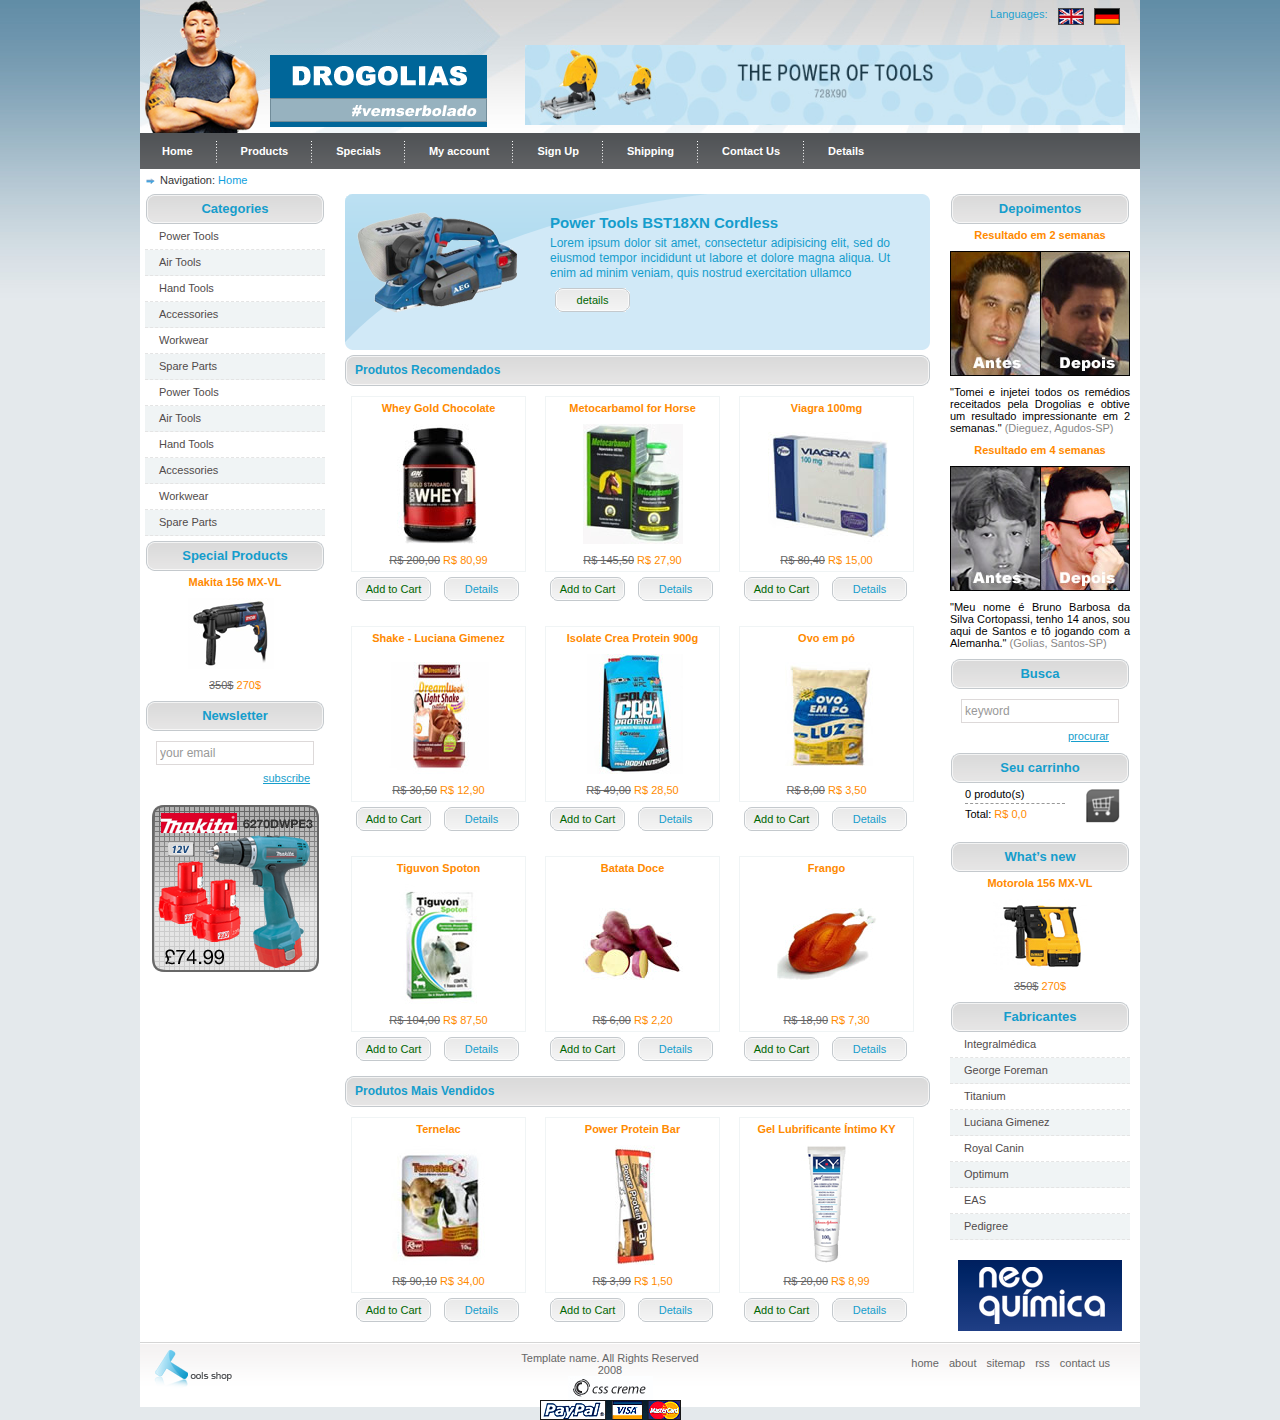
==== index.html @ bc90a752 "news products" ====
<!DOCTYPE html PUBLIC "-//W3C//DTD XHTML 1.0 Transitional//EN" "http://www.w3.org/TR/xhtml1/DTD/xhtml1-transitional.dtd">
<html xmlns="http://www.w3.org/1999/xhtml">
<head>
<title>Drogolias - Vem ser bolado!</title>
<meta http-equiv="Content-Type" content="text/html; charset=windows-1252" />
<link rel="stylesheet" type="text/css" href="style.css" />
<!--[if IE 6]>
<link rel="stylesheet" type="text/css" href="iecss.css" />
<![endif]-->
<script type="text/javascript" src="js/boxOver.js"></script>
</head>
<body>
<div id="main_container">
  <div id="header">
    <div class="top_right">
      <div class="languages">
        <div class="lang_text">Languages:</div>
        <a href="#" class="lang"><img src="images/en.gif" alt="" border="0" /></a> <a href="#" class="lang"><img src="images/de.gif" alt="" border="0" /></a>
      </div>
      <div class="big_banner">
        <a href="#"><img src="images/banner728.jpg" alt="" border="0" width="600" height="80" /></a>
      </div>
    </div>
    <div id="logo">
      <a href="#"><img src="img/logo.png" alt="" border="0" width="357" height="133" /></a>
    </div>
  </div>
  <div id="main_content">
    <div id="menu_tab">
      <ul class="menu">
        <li><a href="#" class="nav"> Home </a></li>
        <li class="divider"></li>
        <li><a href="#" class="nav">Products</a></li>
        <li class="divider"></li>
        <li><a href="#" class="nav">Specials</a></li>
        <li class="divider"></li>
        <li><a href="#" class="nav">My account</a></li>
        <li class="divider"></li>
        <li><a href="#" class="nav">Sign Up</a></li>
        <li class="divider"></li>
        <li><a href="#" class="nav">Shipping </a></li>
        <li class="divider"></li>
        <li><a href="contact.html" class="nav">Contact Us</a></li>
        <li class="divider"></li>
        <li><a href="details.html" class="nav">Details</a></li>
      </ul>
    </div>
    <!-- end of menu tab -->
    <div class="crumb_navigation"> Navigation: <span class="current">Home</span> </div>
    <div class="left_content">
      <div class="title_box">Categories</div>
      <ul class="left_menu">
        <li class="odd"><a href="#">Power Tools</a></li>
        <li class="even"><a href="#">Air Tools</a></li>
        <li class="odd"><a href="#">Hand Tools</a></li>
        <li class="even"><a href="#">Accessories</a></li>
        <li class="odd"><a href="#">Workwear</a></li>
        <li class="even"><a href="#">Spare Parts</a></li>
        <li class="odd"><a href="#">Power Tools</a></li>
        <li class="even"><a href="#">Air Tools</a></li>
        <li class="odd"><a href="#">Hand Tools</a></li>
        <li class="even"><a href="#">Accessories</a></li>
        <li class="odd"><a href="#">Workwear</a></li>
        <li class="even"><a href="#">Spare Parts</a></li>
      </ul>
      <div class="title_box">Special Products</div>
      <div class="border_box">
        <div class="product_title"><a href="#">Makita 156 MX-VL</a></div>
        <div class="product_img"><a href="#"><img src="images/p1.jpg" alt="" border="0" /></a></div>
        <div class="prod_price"><span class="reduce">350$</span> <span class="price">270$</span></div>
      </div>
      <div class="title_box">Newsletter</div>
      <div class="border_box">
        <input type="text" name="newsletter" class="newsletter_input" value="your email"/>
        <a href="#" class="join">subscribe</a> </div>
      <div class="banner_adds"> <a href="#"><img src="images/bann2.jpg" alt="" border="0" /></a> </div>
    </div>
    <!-- end of left content -->
    <div class="center_content">
      <div class="oferta"> <img src="images/p1.png" width="165" height="113" border="0" class="oferta_img" alt="" />
        <div class="oferta_details">
          <div class="oferta_title">Power Tools BST18XN Cordless</div>
          <div class="oferta_text"> Lorem ipsum dolor sit amet, consectetur adipisicing elit, sed do eiusmod tempor incididunt ut labore et dolore magna aliqua. Ut enim ad minim veniam, quis nostrud exercitation ullamco </div>
          <a href="#" class="prod_buy">details</a> </div>
      </div>
      <div class="center_title_bar">Produtos Recomendados</div>
      <div class="prod_box">
        <div class="center_prod_box">
          <div class="product_title"><a href="#">Whey Gold Chocolate</a></div>
          <div class="product_img"><a href="#"><img src="img/p1.jpg" alt="" border="0" /></a></div>
          <div class="prod_price"><span class="reduce">R$ 200,00</span> <span class="price">R$ 80,99</span></div>
        </div>
        <div class="prod_details_tab"> <a href="#" class="prod_buy">Add to Cart</a> <a href="#" class="prod_details">Details</a> </div>
      </div>
      <div class="prod_box">
        <div class="center_prod_box">
          <div class="product_title"><a href="#">Metocarbamol for Horse</a></div>
          <div class="product_img"><a href="#"><img src="img/p5.jpg" alt="" border="0" /></a></div>
          <div class="prod_price"><span class="reduce">R$ 145,50</span> <span class="price">R$ 27,90</span></div>
        </div>
        <div class="prod_details_tab"> <a href="#" class="prod_buy">Add to Cart</a> <a href="#" class="prod_details">Details</a> </div>
      </div>
      <div class="prod_box">
        <div class="center_prod_box">
          <div class="product_title"><a href="#">Viagra 100mg</a></div>
          <div class="product_img"><a href="#"><img src="img/p3.jpg" alt="" border="0" /></a></div>
          <div class="prod_price"><span class="reduce">R$ 80,40</span> <span class="price">R$ 15,00</span></div>
        </div>
        <div class="prod_details_tab"> <a href="#" class="prod_buy">Add to Cart</a> <a href="#" class="prod_details">Details</a> </div>
      </div>
      <div class="prod_box">
        <div class="center_prod_box">
          <div class="product_title"><a href="#">Shake - Luciana Gimenez</a></div>
          <div class="product_img"><a href="#"><img src="img/p8.jpg" alt="" border="0" /></a></div>
          <div class="prod_price"><span class="reduce">R$ 30,50</span> <span class="price">R$ 12,90</span></div>
        </div>
        <div class="prod_details_tab"> <a href="#" class="prod_buy">Add to Cart</a> <a href="#" class="prod_details">Details</a> </div>
      </div>
      <div class="prod_box">
        <div class="center_prod_box">
          <div class="product_title"><a href="#">Isolate Crea Protein 900g</a></div>
          <div class="product_img"><a href="#"><img src="img/p7.jpg" alt="" border="0" /></a></div>
          <div class="prod_price"><span class="reduce">R$ 49,00</span> <span class="price">R$ 28,50</span></div>
        </div>
        <div class="prod_details_tab"> <a href="#" class="prod_buy">Add to Cart</a> <a href="#" class="prod_details">Details</a> </div>
      </div>
      <div class="prod_box">
        <div class="center_prod_box">
          <div class="product_title"><a href="#">Ovo em p�</a></div>
          <div class="product_img"><a href="#"><img src="img/p12.jpg" alt="" border="0" /></a></div>
          <div class="prod_price"><span class="reduce">R$ 8,00</span> <span class="price">R$ 3,50</span></div>
        </div>
        <div class="prod_details_tab"> <a href="#" class="prod_buy">Add to Cart</a> <a href="#" class="prod_details">Details</a> </div>
      </div>
      <div class="prod_box">
        <div class="center_prod_box">
          <div class="product_title"><a href="#">Tiguvon Spoton</a></div>
          <div class="product_img"><a href="#"><img src="img/p11.jpg" alt="" border="0" /></a></div>
          <div class="prod_price"><span class="reduce">R$ 104,00</span> <span class="price">R$ 87,50</span></div>
        </div>
        <div class="prod_details_tab"> <a href="#" class="prod_buy">Add to Cart</a> <a href="#" class="prod_details">Details</a> </div>
      </div>
      <div class="prod_box">
        <div class="center_prod_box">
          <div class="product_title"><a href="#">Batata Doce</a></div>
          <div class="product_img"><a href="#"><img src="img/p6.jpg" alt="" border="0" /></a></div>
          <div class="prod_price"><span class="reduce">R$ 6,00</span> <span class="price">R$ 2,20</span></div>
        </div>
        <div class="prod_details_tab"> <a href="#" class="prod_buy">Add to Cart</a> <a href="#" class="prod_details">Details</a> </div>
      </div>
      <div class="prod_box">
        <div class="center_prod_box">
          <div class="product_title"><a href="#">Frango</a></div>
          <div class="product_img"><a href="#"><img src="img/p9.jpg" alt="" border="0" /></a></div>
          <div class="prod_price"><span class="reduce">R$ 18,90</span> <span class="price">R$ 7,30</span></div>
        </div>
        <div class="prod_details_tab"> <a href="#" class="prod_buy">Add to Cart</a> <a href="#" class="prod_details">Details</a> </div>
      </div>
      <div class="center_title_bar">Produtos Mais Vendidos</div>
      <div class="prod_box">
        <div class="center_prod_box">
          <div class="product_title"><a href="#">Ternelac</a></div>
          <div class="product_img"><a href="#"><img src="img/p10.jpg" alt="" border="0" /></a></div>
          <div class="prod_price"><span class="reduce">R$ 90,10</span> <span class="price">R$ 34,00</span></div>
        </div>
        <div class="prod_details_tab"> <a href="#" class="prod_buy">Add to Cart</a> <a href="#" class="prod_details">Details</a> </div>
      </div>
      <div class="prod_box">
        <div class="center_prod_box">
          <div class="product_title"><a href="#">Power Protein Bar</a></div>
          <div class="product_img"><a href="#"><img src="img/p2.jpg" alt="" border="0" /></a></div>
          <div class="prod_price"><span class="reduce">R$ 3,99</span> <span class="price">R$ 1,50</span></div>
        </div>
        <div class="prod_details_tab"> <a href="#" class="prod_buy">Add to Cart</a> <a href="#" class="prod_details">Details</a> </div>
      </div>
      <div class="prod_box">
        <div class="center_prod_box">
          <div class="product_title"><a href="#">Gel Lubrificante �ntimo KY</a></div>
          <div class="product_img"><a href="#"><img src="img/p4.jpg" alt="" border="0" /></a></div>
          <div class="prod_price"><span class="reduce">R$ 20,00</span> <span class="price">R$ 8,99</span></div>
        </div>
        <div class="prod_details_tab"> <a href="#" class="prod_buy">Add to Cart</a> <a href="#" class="prod_details">Details</a> </div>
      </div>
    </div>
    <!-- end of center content -->
    <div class="right_content">

      <div class="title_box">Depoimentos</div>
      <div class="border_box">
        <div class="product_title"><a href="#">Resultado em 2 semanas</a></div>
        <div class="product_img"><a href="#"><img src="img/dieguez.jpg" alt="" border="0" /></a></div>
        <div class="prod_price" style="text-align: justify">
          "Tomei e injetei todos os rem�dios receitados pela Drogolias e obtive um resultado impressionante em 2 semanas."
          <span style="color: #888888">(Dieguez, Agudos-SP)</span>
        </div>
      </div>

      <div class="border_box">
        <div class="product_title"><a href="#">Resultado em 4 semanas</a></div>
        <div class="product_img"><a href="#"><img src="img/golias.jpg" alt="" border="0" /></a></div>
        <div class="prod_price" style="text-align: justify">
          "Meu nome � Bruno Barbosa da Silva Cortopassi, tenho 14 anos, sou aqui de Santos e t� jogando com a Alemanha."
          <span style="color: #888888">(Golias, Santos-SP)</span>
        </div>
      </div>



      <div class="title_box">Busca</div>
      <div class="border_box">
        <input type="text" name="newsletter" class="newsletter_input" value="keyword"/>
        <a href="#" class="join">procurar</a> </div>
      <div class="shopping_cart">
        <div class="title_box">Seu carrinho</div>
        <div class="cart_details">0 produto(s)<br />
          <span class="border_cart"></span> Total: <span class="price">R$ 0,0</span> </div>
        <div class="cart_icon"><a href="#"><img src="images/shoppingcart.png" alt="" width="35" height="35" border="0" /></a></div>
      </div>
      <div class="title_box">What�s new</div>
      <div class="border_box">
        <div class="product_title"><a href="#">Motorola 156 MX-VL</a></div>
        <div class="product_img"><a href="#"><img src="images/p2.jpg" alt="" border="0" /></a></div>
        <div class="prod_price"><span class="reduce">350$</span> <span class="price">270$</span></div>
      </div>
      <div class="title_box">Fabricantes</div>
      <ul class="left_menu">
        <li class="odd"><a href="#">Integralm�dica</a></li>
        <li class="even"><a href="#">George Foreman</a></li>
        <li class="odd"><a href="#">Titanium</a></li>
        <li class="even"><a href="#">Luciana Gimenez</a></li>
        <li class="odd"><a href="#">Royal Canin</a></li>
        <li class="even"><a href="#">Optimum</a></li>
        <li class="odd"><a href="#">EAS</a></li>
        <li class="even"><a href="#">Pedigree</a></li>
      </ul>
      <div class="banner_adds" style="margin-top: 10px">
        <a href="#"><img src="img/neoquimica.jpg" alt="" border="0" /></a>
      </div>
    </div>
    <!-- end of right content -->
  </div>
  <!-- end of main content -->
  <div class="footer">
    <div class="left_footer"> <img src="images/footer_logo.png" alt="" width="89" height="42"/> </div>
    <div class="center_footer"> Template name. All Rights Reserved 2008<br />
      <a href="http://csscreme.com"><img src="images/csscreme.jpg" alt="csscreme" title="csscreme" border="0" /></a><br />
      <img src="images/payment.gif" alt="" /> </div>
    <div class="right_footer"> <a href="#">home</a> <a href="#">about</a> <a href="#">sitemap</a> <a href="#">rss</a> <a href="#">contact us</a> </div>
  </div>
</div>
<!-- end of main_container -->
</body>
</html>
---- style.css ----
body
{
background:url(images/bg.jpg) repeat-x #e4e9ec top;
padding:0;
font-family:Arial, Helvetica, sans-serif;
font-size:11px;
margin:0px auto auto auto;
color:#000;
}
p{
padding:2px;
margin:0px;
}
#main_container{
width:1000px;
height:auto;
margin:auto;
padding:0px;
background-color:#FFFFFF;
}
#header{
width:1000px;
height:133px;
background:url(images/header_bg.jpg) no-repeat center;
background-position:0px 0px;
margin:auto;
}
#logo{
float:left;
padding:0 0 0 5px;
}
#main_content{
clear:both;
}
.languages{
float:right;
width:150px;
padding:8px 0 0 0;
}
.lang_text{
float:left;
padding:0 5px 0 0;
color:#1DA1CF;
}
a.lang{
display:block;
float:left;
padding:0 5px 0 5px;
}
.top_right{
width:628px;
float:right;
}
.big_banner{
float:right;
padding:20px 15px 0 0;
}
/*---------------- menu tab----------------------*/
#menu_tab{
width:1000px;
height:36px;
background:url(images/menu_bg.gif) repeat-x;
}
ul.menu {
list-style-type:none; float:left; display:block; width:982px; 
margin:0px; padding:0px;background:url(images/menu_bg.gif) repeat-x;}

ul.menu li {
display:inline;
font-size:11px;
font-weight:bold;
line-height:36px;
}
ul.menu li.divider {
display:inline;
width:4px;
height:36px;
float:left;
background:url(images/menu_divider.gif) no-repeat center;
}

a.nav:link, a.nav:visited {
display:block; float:left; padding:0px 8px 0px 8px; margin:0 14px 0 14px;height:36px;text-decoration:none;color:#fff;}

a.nav:hover{
display:block; float:left; padding:0px 8px 0px 8px; margin:0 14px 0 14px;height:36px;text-decoration:none;color:#199ECD;}

/*----------------crumb_navigation-------------*/
.crumb_navigation{
width:980px;
height:15px;
padding:5px 10px 0 20px;
color:#333333;
background:url(images/navbullet.png) no-repeat left;
background-position:5px 8px;
}
.crumb_navigation a{
color:#0fa0dd;
text-decoration:underline;
}
span.current{
color:#0fa0dd;
}

/*-------------left_content------------------*/
.left_content{
width:180px;
float:left;
padding:0 0 0 5px;
}
.title_box{
width:180px;
height:30px;
margin:5px 0 0 0;
background:url(images/menu_title_bg.gif) no-repeat center;
text-align:center;
font-size:13px;
font-weight:bold;
color:#159dcc;
line-height:30px;
}
/*--------left menu---------*/
ul.left_menu{
width:180px;
padding:0px;
margin:0px;
list-style:none;
}
ul.left_menu li{
margin:0px;
list-style:none;
}
ul.left_menu li.odd a{
width:166px;height:25px;display:block; border-bottom:1px #e4e4e4 dashed;
text-decoration:none;color:#504b4b;padding:0 0 0 14px; line-height:25px;
}
ul.left_menu li.even a{
width:166px;height:25px;display:block; border-bottom:1px #e4e4e4 dashed; background-color:#f0f4f5;
text-decoration:none;color:#504b4b;padding:0 0 0 14px; line-height:25px;
}
ul.left_menu li.even a:hover, ul.left_menu li.odd a:hover{
color:#000; text-decoration:underline;
}

.border_box{
width:180px;
height:auto;
text-align:center;
background:url(images/box_bottom_bg.gif) no-repeat center bottom;
}
.product_title{
color:#ff8a00;
padding:5px 0 5px 0;
font-weight:bold;
}
.product_title a{
text-decoration:none;
color:#ff8a00;
padding:5px 0 5px 0;
font-weight:bold;
}
.product_title a:hover{
color:#064E5A;
}
.product_img{
padding:5px 0 5px 0;
}
.prod_price{
padding:5px 0 5px 0;
}
span.reduce{
color:#666666;
text-decoration:line-through;
}
span.price{
color: #ff8a00;
}
/*----------newsletter--------------*/
input.newsletter_input{
width:150px;
height:16px;
border:1px #ddd9d9 solid;
margin:10px 0 5px 0;
font-size:12px;
padding:3px;
color:#999999;
}
a.join{
width:17px;
display:block;
margin:0px 0 5px 110px;
padding:2px 8px 6px 8px;
text-decoration: underline;
color:#169ECC;
}
.banner_adds{
width:180px;
text-align:center;
padding:10px 0 10px 0;
}
/*--------------oferta------------------*/
.oferta{
width:585px;
height:156px;
background:url(images/slider_bg.gif) no-repeat center;
float:left;
padding:0px;
margin:0 0 5px 5px;
}
.oferta_img{
float:left;
padding:10px 0 0 10px;
}
.oferta_title{
font-size:15px;
color:#159dcc;
font-weight:bold;
}
.oferta_details{
width:340px;
float:left;
padding:20px 0 0 30px;
}
.oferta_text{
padding:5px 0 5px 0;
font-size:12px;
color:#159dcc;
text-align:justify;
line-height:15px;
}
/*center content--------------------------*/
.center_content{
width:600px;
float:left;
padding:5px 10px 5px 15px;
}
.center_title_bar{
width:575px;
height:31px;
float:left;
padding:0 0 0 10px;
margin:0 0 0 5px;
line-height:31px;
font-size:12px;
color:#159DCC;
font-weight:bold;
background:url(images/bar_bg.gif) no-repeat center;
}

/*----------------------right content--------------*/
.right_content{
width:180px;
float:left;
padding:0px;
}
.shopping_cart{
width:180px;
height:84px;
text-align:center;
}
.cart_title{
font-size:12px;
font-size:12px;
color:#847676;
font-weight:bold;
padding:0px;
}
.cart_details{
width:115px;
float:left;
padding:5px 0 0 15px;
text-align:left;
}
.cart_icon{
float:left;
padding:5px 0 0 5px;
}
span.border_cart{
width:100px;
height:1px;
margin:3px 0 3px 0;
display:block;
border-top:1px #999999 dashed;
}
/*---------prod_box----------*/
.prod_box{
width:173px;
height:auto;
float:left;
padding:10px 10px 10px 11px;
}
.center_prod_box{
width:173px;height: auto;float:left; text-align:center;padding:0px; margin:0px; border:1px #F0F4F5 solid;
}
.prod_details_tab{
width:173px;
height:31px;
float:left;
margin:3px 0 0 0;
}
img.left_bt{
float:left;
padding:6px 0 0 6px;
}
a.prod_details{
width:75px;
height:24px;
display:block;
float:right;
background:url(images/link_bg.gif) no-repeat center;
margin:2px 5px 0 0;
text-align:center;
line-height:24px;
text-decoration:none;
color:#159dcc;
}

a.prod_compare{
width:75px;
height:24px;
display:block;
float:left;
background:url(images/link_bg.gif) no-repeat center;
margin:2px 0 0 5px;
text-align:center;
line-height:24px;
text-decoration:none;
color:#159dcc;
}
a.prod_buy{
width:75px;
height:24px;
display:block;
float:left;
background:url(images/link_bg.gif) no-repeat center;
margin:2px 0 0 5px;
text-align:center;
line-height:24px;
text-decoration:none;
color: #006600;
}
/*---------prod_box_big----------*/
.prod_box_big{
width:554px;
height:auto;
float:left;
padding:10px 10px 15px 15px;
}
.center_prod_box_big{
width:554px;height: auto;float:left; text-align:center;padding:0 0 10px 0; margin:0px;border:1px #F0F4F5 solid;
}
.product_img_big{
width:170px;
padding:10px 0 0 10px;
float:left;
}
.details_big_box{
width:345px;
float:left;
padding:0 0 0 15px;
text-align:left;
}
.product_title_big{
color:#ff8a00;
padding:5px 0 5px 0;
font-weight:bold;
font-size:14px;
}
.specifications{
font-size:12px;
font-weight:bold;
line-height:18px;
}
.thumbs{
padding:8px 5px 8px 5px;
border:1px #DFD1D1 solid;
margin:15px 0 0 0;
}
.thumbs a{
padding:3px;
}
.prod_price_big{
padding:5px 0 5px 0;
font-size:16px;
}
a.addtocart{
width:76px;
height:27px;
display:block;
float:left;
background:url(images/addtocart.gif) no-repeat left;
padding:0 0 0 33px;
text-decoration:none;
line-height:27px;
color:#1c4a52;
}
a.compare{
width:76px;
height:27px;
display:block;
float:left;
margin:0 0 0 10px;
background:url(images/compare.gif) no-repeat left;
padding:0 0 0 33px;
text-decoration:none;
line-height:27px;
color:#1c4a52;
}
span.blue{
color:#159DCC;
}
/*---------------contact_form------------------*/
.contact_form{
width:355px;
float:left;
padding:0px 0 0 75px;
}
.form_row{
width:335px;
clear:both;
padding:10px 0 10px 0;
color:#a53d17;
}
label.contact{
width:75px;
float:left;
font-size:12px;
text-align:right;
padding:4px 5px 0 0;
color: #333333;
}
input.contact_input{
width:253px;
height:18px;
background-color:#fff;
color:#999999;
border:1px #DFDFDF solid;
float:left;
}
textarea.contact_textarea{
width:253px;
height:100px;
font-family:Arial, Helvetica, sans-serif;
font-size:12px;
color: #999999;
background-color:#fff;
border:1px #DFDFDF solid;
float:left;
}
a.contact{
width:99px;
height:27px;
display:block;
float:right;
margin:0 0 0 10px;
background:url(images/contact_bt.gif) no-repeat left;
padding:0 0 0 10px;
text-decoration:none;
line-height:27px;
color:#1c4a52;
}
/*--------------footer----------------*/
.footer{
width:1000px;
clear:both;
height:65px;
background:url(images/footer_bg.gif) repeat-x top;
}
.left_footer{
float:left;
width:300px;
padding:5px 0 0 10px;
}
.right_footer{
float:right;
padding:15px 30px 0 0;
}
.right_footer a{
padding:0 0 0 7px;
text-decoration:none;
color: #666666;
}
.right_footer a:hover{
text-decoration:underline;
}

.center_footer{
float:left;
width:200px;
text-align:center;
color:#666666;
padding:10px 0 0 60px;
}
---- iecss.css ----
img, div { behavior: url(iepngfix.htc) }
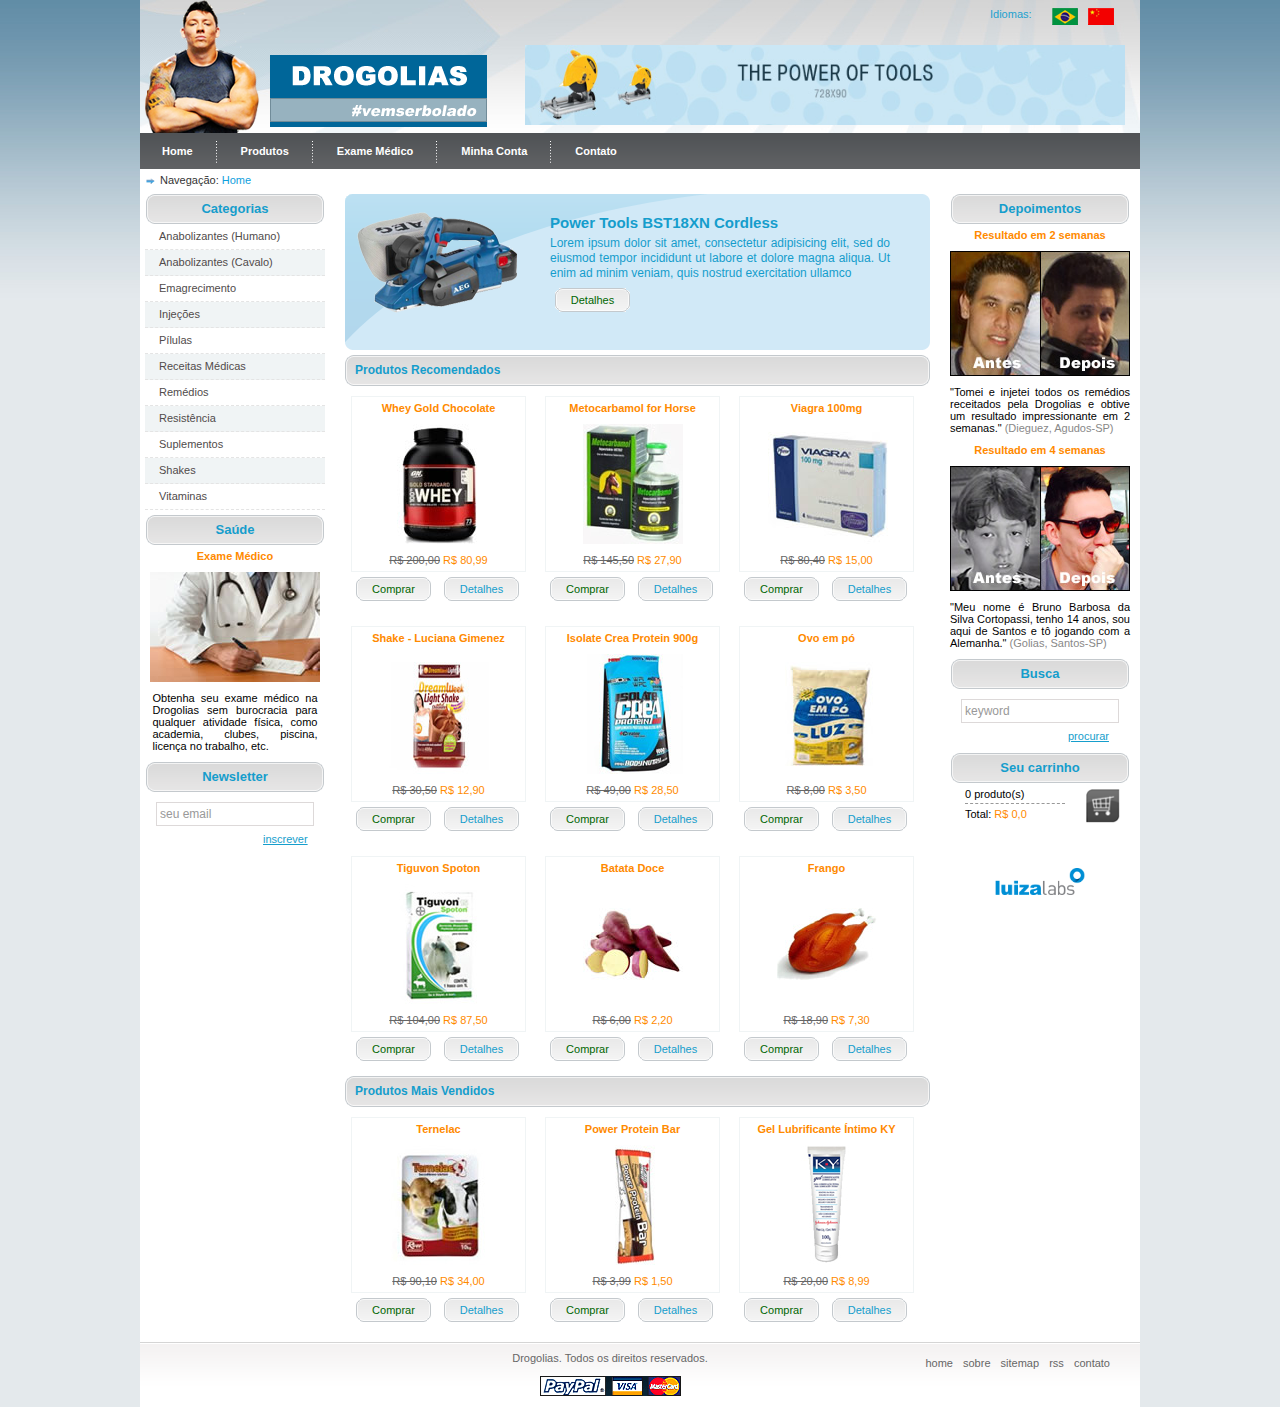
==== commit 06d5911c: "changes in texts and images" ====
--- a/index.html
+++ b/index.html
@@ -14,8 +14,8 @@
   <div id="header">
     <div class="top_right">
       <div class="languages">
-        <div class="lang_text">Languages:</div>
-        <a href="#" class="lang"><img src="images/en.gif" alt="" border="0" /></a> <a href="#" class="lang"><img src="images/de.gif" alt="" border="0" /></a>
+        <div class="lang_text">Idiomas:</div>
+        <a href="#" class="lang"><img src="img/br.jpg" alt="" border="0" /></a> <a href="#" class="lang"><img src="img/ch.png" alt="" border="0" /></a>
       </div>
       <div class="big_banner">
         <a href="#"><img src="images/banner728.jpg" alt="" border="0" width="600" height="80" /></a>
@@ -30,50 +30,45 @@
       <ul class="menu">
         <li><a href="#" class="nav"> Home </a></li>
         <li class="divider"></li>
-        <li><a href="#" class="nav">Products</a></li>
-        <li class="divider"></li>
-        <li><a href="#" class="nav">Specials</a></li>
-        <li class="divider"></li>
-        <li><a href="#" class="nav">My account</a></li>
-        <li class="divider"></li>
-        <li><a href="#" class="nav">Sign Up</a></li>
-        <li class="divider"></li>
-        <li><a href="#" class="nav">Shipping </a></li>
-        <li class="divider"></li>
-        <li><a href="contact.html" class="nav">Contact Us</a></li>
-        <li class="divider"></li>
-        <li><a href="details.html" class="nav">Details</a></li>
+        <li><a href="#" class="nav">Produtos</a></li>
+        <li class="divider"></li>
+        <li><a href="#" class="nav">Exame M�dico</a></li>
+        <li class="divider"></li>
+        <li><a href="#" class="nav">Minha Conta</a></li>
+        <li class="divider"></li>
+        <li><a href="contact.html" class="nav">Contato</a></li>
       </ul>
     </div>
     <!-- end of menu tab -->
-    <div class="crumb_navigation"> Navigation: <span class="current">Home</span> </div>
+    <div class="crumb_navigation"> Navega��o: <span class="current">Home</span> </div>
     <div class="left_content">
-      <div class="title_box">Categories</div>
+      <div class="title_box">Categorias</div>
       <ul class="left_menu">
-        <li class="odd"><a href="#">Power Tools</a></li>
-        <li class="even"><a href="#">Air Tools</a></li>
-        <li class="odd"><a href="#">Hand Tools</a></li>
-        <li class="even"><a href="#">Accessories</a></li>
-        <li class="odd"><a href="#">Workwear</a></li>
-        <li class="even"><a href="#">Spare Parts</a></li>
-        <li class="odd"><a href="#">Power Tools</a></li>
-        <li class="even"><a href="#">Air Tools</a></li>
-        <li class="odd"><a href="#">Hand Tools</a></li>
-        <li class="even"><a href="#">Accessories</a></li>
-        <li class="odd"><a href="#">Workwear</a></li>
-        <li class="even"><a href="#">Spare Parts</a></li>
+        <li class="odd"><a href="#">Anabolizantes (Humano)</a></li>
+        <li class="even"><a href="#">Anabolizantes (Cavalo)</a></li>
+        <li class="odd"><a href="#">Emagrecimento</a></li>
+        <li class="even"><a href="#">Inje��es</a></li>
+        <li class="odd"><a href="#">P�lulas</a></li>
+        <li class="even"><a href="#">Receitas M�dicas</a></li>
+        <li class="odd"><a href="#">Rem�dios</a></li>
+        <li class="even"><a href="#">Resist�ncia</a></li>
+        <li class="odd"><a href="#">Suplementos</a></li>
+        <li class="even"><a href="#">Shakes</a></li>
+        <li class="odd"><a href="#">Vitaminas</a></li>        
       </ul>
-      <div class="title_box">Special Products</div>
-      <div class="border_box">
-        <div class="product_title"><a href="#">Makita 156 MX-VL</a></div>
-        <div class="product_img"><a href="#"><img src="images/p1.jpg" alt="" border="0" /></a></div>
-        <div class="prod_price"><span class="reduce">350$</span> <span class="price">270$</span></div>
+      <div class="title_box">Sa�de</div>
+      <div class="border_box">
+        <div class="product_title"><a href="#">Exame M�dico</a></div>
+        <div class="product_img"><a href="#"><img src="img/exame_medico.jpg" alt="" border="0" /></a></div>
+        <div class="prod_price" style="text-align: justify; width: 165px; margin: 0 auto">
+          Obtenha seu exame m�dico na Drogolias sem burocracia para qualquer atividade f�sica, como
+          academia, clubes, piscina, licen�a no trabalho, etc.
+        </div>
       </div>
       <div class="title_box">Newsletter</div>
       <div class="border_box">
-        <input type="text" name="newsletter" class="newsletter_input" value="your email"/>
-        <a href="#" class="join">subscribe</a> </div>
-      <div class="banner_adds"> <a href="#"><img src="images/bann2.jpg" alt="" border="0" /></a> </div>
+        <input type="text" name="newsletter" class="newsletter_input" value="seu email"/>
+        <a href="#" class="join">inscrever</a> </div>
     </div>
     <!-- end of left content -->
     <div class="center_content">
@@ -81,7 +76,7 @@
         <div class="oferta_details">
           <div class="oferta_title">Power Tools BST18XN Cordless</div>
           <div class="oferta_text"> Lorem ipsum dolor sit amet, consectetur adipisicing elit, sed do eiusmod tempor incididunt ut labore et dolore magna aliqua. Ut enim ad minim veniam, quis nostrud exercitation ullamco </div>
-          <a href="#" class="prod_buy">details</a> </div>
+          <a href="#" class="prod_buy">Detalhes</a> </div>
       </div>
       <div class="center_title_bar">Produtos Recomendados</div>
       <div class="prod_box">
@@ -90,7 +85,7 @@
           <div class="product_img"><a href="#"><img src="img/p1.jpg" alt="" border="0" /></a></div>
           <div class="prod_price"><span class="reduce">R$ 200,00</span> <span class="price">R$ 80,99</span></div>
         </div>
-        <div class="prod_details_tab"> <a href="#" class="prod_buy">Add to Cart</a> <a href="#" class="prod_details">Details</a> </div>
+        <div class="prod_details_tab"> <a href="#" class="prod_buy">Comprar</a> <a href="#" class="prod_details">Detalhes</a> </div>
       </div>
       <div class="prod_box">
         <div class="center_prod_box">
@@ -98,7 +93,7 @@
           <div class="product_img"><a href="#"><img src="img/p5.jpg" alt="" border="0" /></a></div>
           <div class="prod_price"><span class="reduce">R$ 145,50</span> <span class="price">R$ 27,90</span></div>
         </div>
-        <div class="prod_details_tab"> <a href="#" class="prod_buy">Add to Cart</a> <a href="#" class="prod_details">Details</a> </div>
+        <div class="prod_details_tab"> <a href="#" class="prod_buy">Comprar</a> <a href="#" class="prod_details">Detalhes</a> </div>
       </div>
       <div class="prod_box">
         <div class="center_prod_box">
@@ -106,7 +101,7 @@
           <div class="product_img"><a href="#"><img src="img/p3.jpg" alt="" border="0" /></a></div>
           <div class="prod_price"><span class="reduce">R$ 80,40</span> <span class="price">R$ 15,00</span></div>
         </div>
-        <div class="prod_details_tab"> <a href="#" class="prod_buy">Add to Cart</a> <a href="#" class="prod_details">Details</a> </div>
+        <div class="prod_details_tab"> <a href="#" class="prod_buy">Comprar</a> <a href="#" class="prod_details">Detalhes</a> </div>
       </div>
       <div class="prod_box">
         <div class="center_prod_box">
@@ -114,7 +109,7 @@
           <div class="product_img"><a href="#"><img src="img/p8.jpg" alt="" border="0" /></a></div>
           <div class="prod_price"><span class="reduce">R$ 30,50</span> <span class="price">R$ 12,90</span></div>
         </div>
-        <div class="prod_details_tab"> <a href="#" class="prod_buy">Add to Cart</a> <a href="#" class="prod_details">Details</a> </div>
+        <div class="prod_details_tab"> <a href="#" class="prod_buy">Comprar</a> <a href="#" class="prod_details">Detalhes</a> </div>
       </div>
       <div class="prod_box">
         <div class="center_prod_box">
@@ -122,7 +117,7 @@
           <div class="product_img"><a href="#"><img src="img/p7.jpg" alt="" border="0" /></a></div>
           <div class="prod_price"><span class="reduce">R$ 49,00</span> <span class="price">R$ 28,50</span></div>
         </div>
-        <div class="prod_details_tab"> <a href="#" class="prod_buy">Add to Cart</a> <a href="#" class="prod_details">Details</a> </div>
+        <div class="prod_details_tab"> <a href="#" class="prod_buy">Comprar</a> <a href="#" class="prod_details">Detalhes</a> </div>
       </div>
       <div class="prod_box">
         <div class="center_prod_box">
@@ -130,7 +125,7 @@
           <div class="product_img"><a href="#"><img src="img/p12.jpg" alt="" border="0" /></a></div>
           <div class="prod_price"><span class="reduce">R$ 8,00</span> <span class="price">R$ 3,50</span></div>
         </div>
-        <div class="prod_details_tab"> <a href="#" class="prod_buy">Add to Cart</a> <a href="#" class="prod_details">Details</a> </div>
+        <div class="prod_details_tab"> <a href="#" class="prod_buy">Comprar</a> <a href="#" class="prod_details">Detalhes</a> </div>
       </div>
       <div class="prod_box">
         <div class="center_prod_box">
@@ -138,7 +133,7 @@
           <div class="product_img"><a href="#"><img src="img/p11.jpg" alt="" border="0" /></a></div>
           <div class="prod_price"><span class="reduce">R$ 104,00</span> <span class="price">R$ 87,50</span></div>
         </div>
-        <div class="prod_details_tab"> <a href="#" class="prod_buy">Add to Cart</a> <a href="#" class="prod_details">Details</a> </div>
+        <div class="prod_details_tab"> <a href="#" class="prod_buy">Comprar</a> <a href="#" class="prod_details">Detalhes</a> </div>
       </div>
       <div class="prod_box">
         <div class="center_prod_box">
@@ -146,7 +141,7 @@
           <div class="product_img"><a href="#"><img src="img/p6.jpg" alt="" border="0" /></a></div>
           <div class="prod_price"><span class="reduce">R$ 6,00</span> <span class="price">R$ 2,20</span></div>
         </div>
-        <div class="prod_details_tab"> <a href="#" class="prod_buy">Add to Cart</a> <a href="#" class="prod_details">Details</a> </div>
+        <div class="prod_details_tab"> <a href="#" class="prod_buy">Comprar</a> <a href="#" class="prod_details">Detalhes</a> </div>
       </div>
       <div class="prod_box">
         <div class="center_prod_box">
@@ -154,7 +149,7 @@
           <div class="product_img"><a href="#"><img src="img/p9.jpg" alt="" border="0" /></a></div>
           <div class="prod_price"><span class="reduce">R$ 18,90</span> <span class="price">R$ 7,30</span></div>
         </div>
-        <div class="prod_details_tab"> <a href="#" class="prod_buy">Add to Cart</a> <a href="#" class="prod_details">Details</a> </div>
+        <div class="prod_details_tab"> <a href="#" class="prod_buy">Comprar</a> <a href="#" class="prod_details">Detalhes</a> </div>
       </div>
       <div class="center_title_bar">Produtos Mais Vendidos</div>
       <div class="prod_box">
@@ -163,7 +158,7 @@
           <div class="product_img"><a href="#"><img src="img/p10.jpg" alt="" border="0" /></a></div>
           <div class="prod_price"><span class="reduce">R$ 90,10</span> <span class="price">R$ 34,00</span></div>
         </div>
-        <div class="prod_details_tab"> <a href="#" class="prod_buy">Add to Cart</a> <a href="#" class="prod_details">Details</a> </div>
+        <div class="prod_details_tab"> <a href="#" class="prod_buy">Comprar</a> <a href="#" class="prod_details">Detalhes</a> </div>
       </div>
       <div class="prod_box">
         <div class="center_prod_box">
@@ -171,7 +166,7 @@
           <div class="product_img"><a href="#"><img src="img/p2.jpg" alt="" border="0" /></a></div>
           <div class="prod_price"><span class="reduce">R$ 3,99</span> <span class="price">R$ 1,50</span></div>
         </div>
-        <div class="prod_details_tab"> <a href="#" class="prod_buy">Add to Cart</a> <a href="#" class="prod_details">Details</a> </div>
+        <div class="prod_details_tab"> <a href="#" class="prod_buy">Comprar</a> <a href="#" class="prod_details">Detalhes</a> </div>
       </div>
       <div class="prod_box">
         <div class="center_prod_box">
@@ -179,7 +174,7 @@
           <div class="product_img"><a href="#"><img src="img/p4.jpg" alt="" border="0" /></a></div>
           <div class="prod_price"><span class="reduce">R$ 20,00</span> <span class="price">R$ 8,99</span></div>
         </div>
-        <div class="prod_details_tab"> <a href="#" class="prod_buy">Add to Cart</a> <a href="#" class="prod_details">Details</a> </div>
+        <div class="prod_details_tab"> <a href="#" class="prod_buy">Comprar</a> <a href="#" class="prod_details">Detalhes</a> </div>
       </div>
     </div>
     <!-- end of center content -->
@@ -216,13 +211,7 @@
           <span class="border_cart"></span> Total: <span class="price">R$ 0,0</span> </div>
         <div class="cart_icon"><a href="#"><img src="images/shoppingcart.png" alt="" width="35" height="35" border="0" /></a></div>
       </div>
-      <div class="title_box">What�s new</div>
-      <div class="border_box">
-        <div class="product_title"><a href="#">Motorola 156 MX-VL</a></div>
-        <div class="product_img"><a href="#"><img src="images/p2.jpg" alt="" border="0" /></a></div>
-        <div class="prod_price"><span class="reduce">350$</span> <span class="price">270$</span></div>
-      </div>
-      <div class="title_box">Fabricantes</div>
+<!--       <div class="title_box">Fabricantes</div>
       <ul class="left_menu">
         <li class="odd"><a href="#">Integralm�dica</a></li>
         <li class="even"><a href="#">George Foreman</a></li>
@@ -232,20 +221,25 @@
         <li class="even"><a href="#">Optimum</a></li>
         <li class="odd"><a href="#">EAS</a></li>
         <li class="even"><a href="#">Pedigree</a></li>
-      </ul>
+      </ul> -->
       <div class="banner_adds" style="margin-top: 10px">
-        <a href="#"><img src="img/neoquimica.jpg" alt="" border="0" /></a>
+        <a href="http://www.luizalabs.com" target="_blank"><img src="img/luizalabs.png" alt="" border="0" /></a>
       </div>
     </div>
     <!-- end of right content -->
   </div>
   <!-- end of main content -->
   <div class="footer">
-    <div class="left_footer"> <img src="images/footer_logo.png" alt="" width="89" height="42"/> </div>
-    <div class="center_footer"> Template name. All Rights Reserved 2008<br />
-      <a href="http://csscreme.com"><img src="images/csscreme.jpg" alt="csscreme" title="csscreme" border="0" /></a><br />
+    <div class="left_footer"></div>
+    <div class="center_footer">
+      Drogolias. Todos os direitos reservados.
+      <br />
+      <br />
+      <!-- <a href="http://csscreme.com"><img src="images/csscreme.jpg" alt="csscreme" title="csscreme" border="0" /></a><br /> -->
       <img src="images/payment.gif" alt="" /> </div>
-    <div class="right_footer"> <a href="#">home</a> <a href="#">about</a> <a href="#">sitemap</a> <a href="#">rss</a> <a href="#">contact us</a> </div>
+    <div class="right_footer">
+      <a href="#">home</a> <a href="#">sobre</a> <a href="#">sitemap</a> <a href="#">rss</a> <a href="#">contato</a>
+    </div>
   </div>
 </div>
 <!-- end of main_container -->
--- a/style.css
+++ b/style.css
@@ -39,7 +39,7 @@
 }
 .lang_text{
 float:left;
-padding:0 5px 0 0;
+padding:0 15px 0 0;
 color:#1DA1CF;
 }
 a.lang{
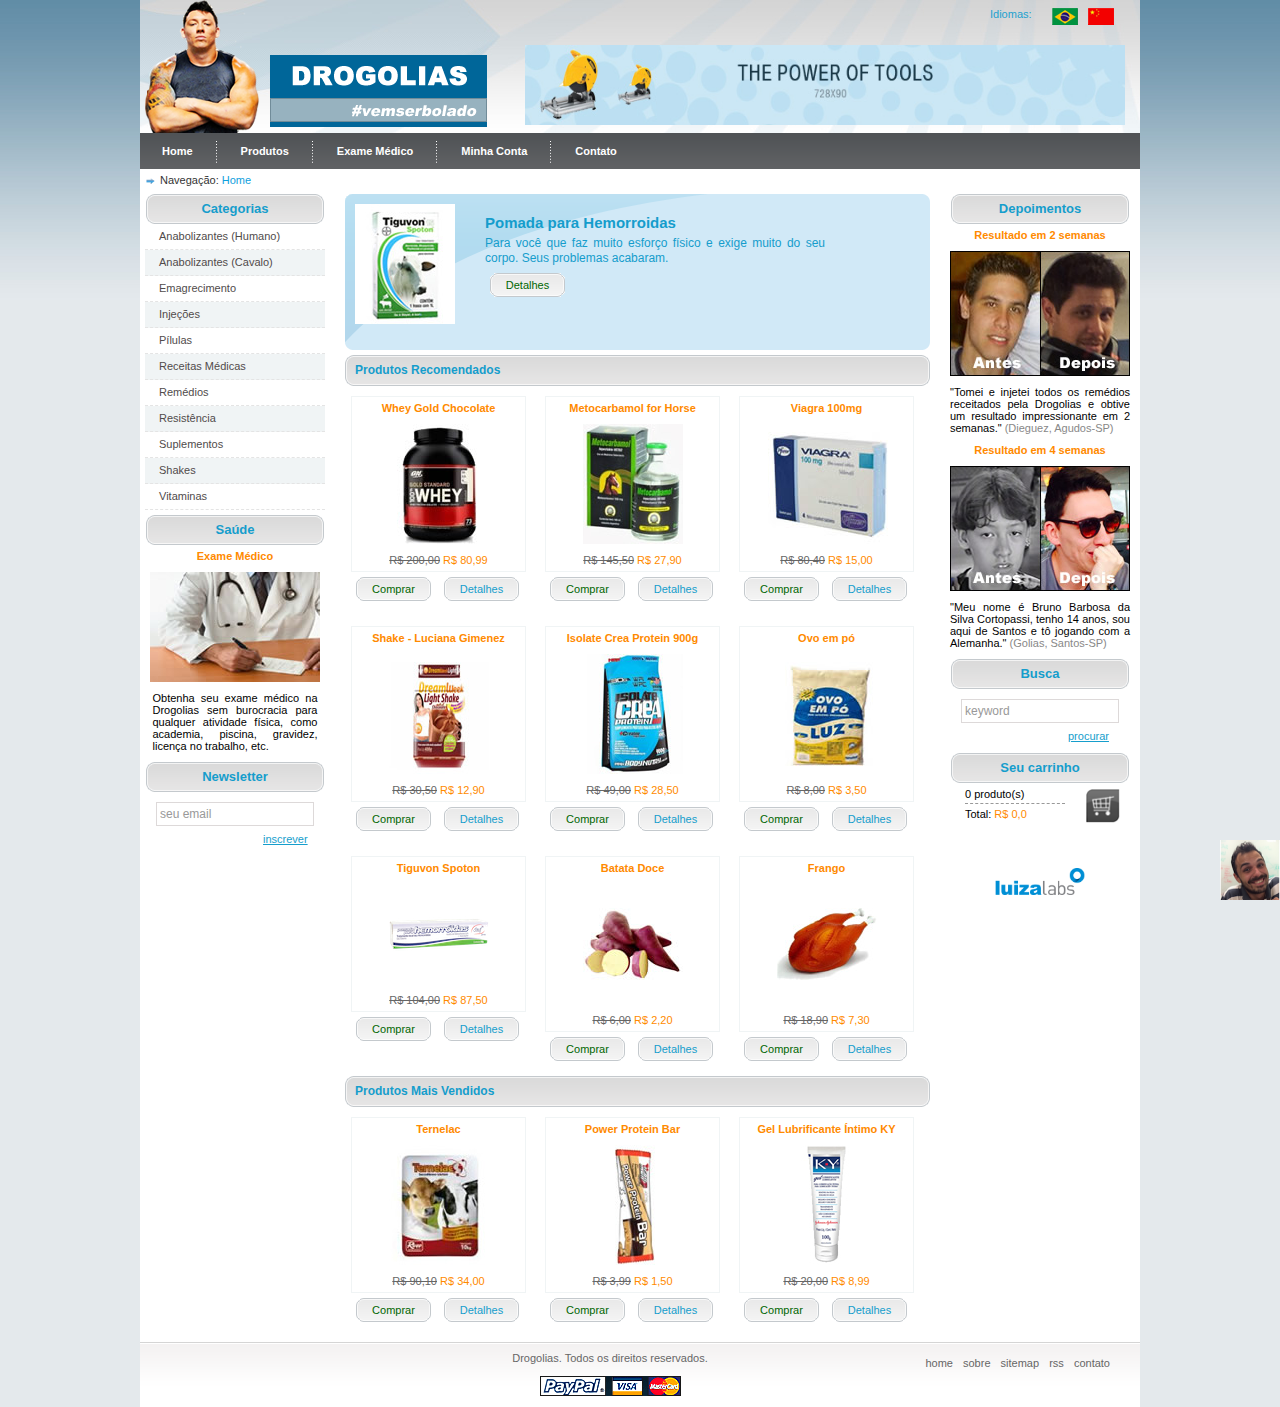
==== commit b316ad17: "changing icons" ====
--- a/index.html
+++ b/index.html
@@ -4,6 +4,8 @@
 <title>Drogolias - Vem ser bolado!</title>
 <meta http-equiv="Content-Type" content="text/html; charset=windows-1252" />
 <link rel="stylesheet" type="text/css" href="style.css" />
+<link rel="shortcut icon" href="favicon.ico" type="image/x-icon">
+<link rel="icon" href="favicon.ico" type="image/x-icon">
 <!--[if IE 6]>
 <link rel="stylesheet" type="text/css" href="iecss.css" />
 <![endif]-->
@@ -62,7 +64,7 @@
         <div class="product_img"><a href="#"><img src="img/exame_medico.jpg" alt="" border="0" /></a></div>
         <div class="prod_price" style="text-align: justify; width: 165px; margin: 0 auto">
           Obtenha seu exame m�dico na Drogolias sem burocracia para qualquer atividade f�sica, como
-          academia, clubes, piscina, licen�a no trabalho, etc.
+          academia, piscina, gravidez, licen�a no trabalho, etc.
         </div>
       </div>
       <div class="title_box">Newsletter</div>
@@ -72,10 +74,11 @@
     </div>
     <!-- end of left content -->
     <div class="center_content">
-      <div class="oferta"> <img src="images/p1.png" width="165" height="113" border="0" class="oferta_img" alt="" />
+      <div class="oferta"> <img src="img/p11.jpg" border="0" class="oferta_img" alt="" />
         <div class="oferta_details">
-          <div class="oferta_title">Power Tools BST18XN Cordless</div>
-          <div class="oferta_text"> Lorem ipsum dolor sit amet, consectetur adipisicing elit, sed do eiusmod tempor incididunt ut labore et dolore magna aliqua. Ut enim ad minim veniam, quis nostrud exercitation ullamco </div>
+          <div class="oferta_title">Pomada para Hemorroidas</div>
+          <div class="oferta_text"> Para voc� que faz muito esfor�o f�sico e exige muito do seu corpo.
+          Seus problemas acabaram.</div>
           <a href="#" class="prod_buy">Detalhes</a> </div>
       </div>
       <div class="center_title_bar">Produtos Recomendados</div>
@@ -130,7 +133,7 @@
       <div class="prod_box">
         <div class="center_prod_box">
           <div class="product_title"><a href="#">Tiguvon Spoton</a></div>
-          <div class="product_img"><a href="#"><img src="img/p11.jpg" alt="" border="0" /></a></div>
+          <div class="product_img"><a href="#"><img src="img/hemorroida.png" alt="" border="0" /></a></div>
           <div class="prod_price"><span class="reduce">R$ 104,00</span> <span class="price">R$ 87,50</span></div>
         </div>
         <div class="prod_details_tab"> <a href="#" class="prod_buy">Comprar</a> <a href="#" class="prod_details">Detalhes</a> </div>
@@ -243,5 +246,8 @@
   </div>
 </div>
 <!-- end of main_container -->
+
+<img src="img/jaja.png" style="position:fixed;bottom:0;right:0" width="60" height="60">
+
 </body>
 </html>
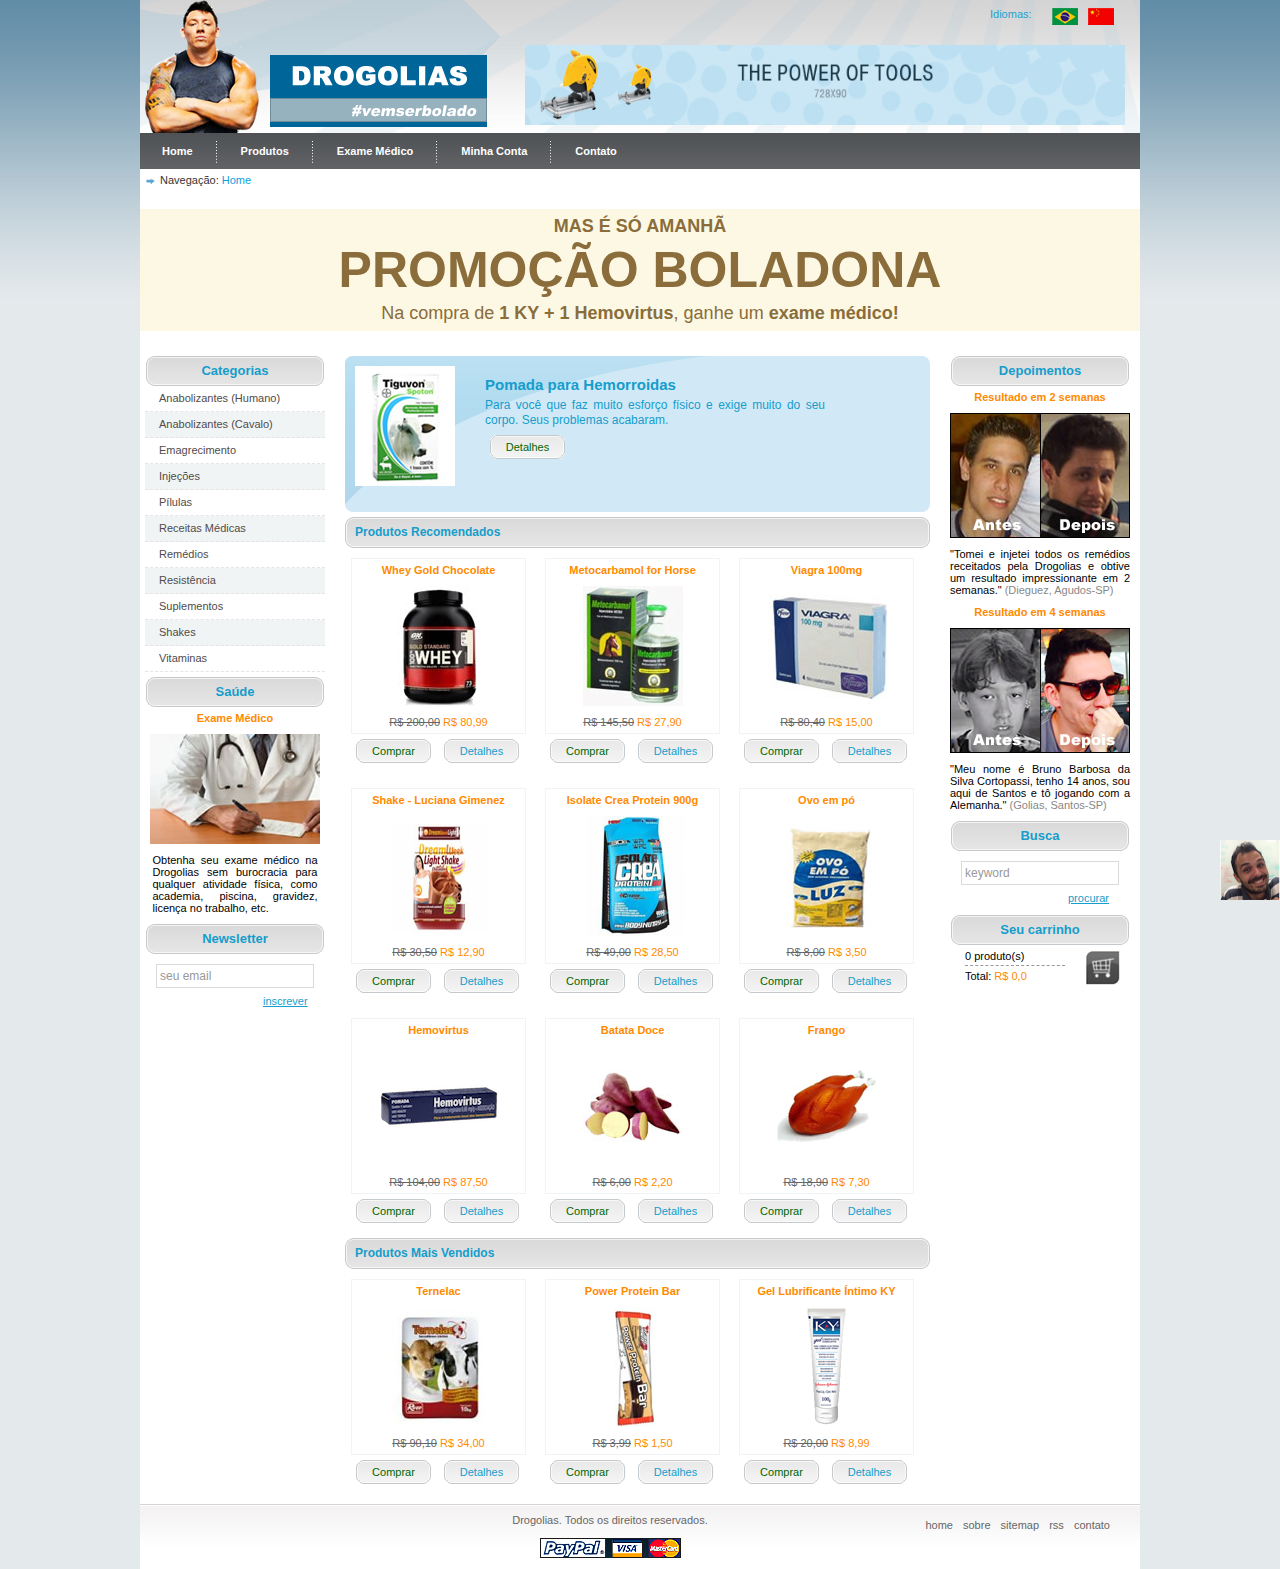
==== commit 902c694b: "Remove labs link Change hemorrhoid drug Add promotion highlight" ====
--- a/index.html
+++ b/index.html
@@ -9,7 +9,7 @@
 <!--[if IE 6]>
 <link rel="stylesheet" type="text/css" href="iecss.css" />
 <![endif]-->
-<script type="text/javascript" src="js/boxOver.js"></script>
+<!-- <script type="text/javascript" src="js/boxOver.js"></script> -->
 </head>
 <body>
 <div id="main_container">
@@ -43,6 +43,13 @@
     </div>
     <!-- end of menu tab -->
     <div class="crumb_navigation"> Navega��o: <span class="current">Home</span> </div>
+    
+    <div class="promo">
+      <p class='bold' style='font-size: 18px'>MAS � S� AMANH�</p>
+      <p class='bold' style='font-size: 50px'>PROMO��O BOLADONA</p>
+      <p style='font-size: 18px'>Na compra de <span class='bold'>1 KY + 1 Hemovirtus</span>, ganhe um <span class='bold'>exame m�dico!</span></p>
+    </div>
+
     <div class="left_content">
       <div class="title_box">Categorias</div>
       <ul class="left_menu">
@@ -132,8 +139,8 @@
       </div>
       <div class="prod_box">
         <div class="center_prod_box">
-          <div class="product_title"><a href="#">Tiguvon Spoton</a></div>
-          <div class="product_img"><a href="#"><img src="img/hemorroida.png" alt="" border="0" /></a></div>
+          <div class="product_title"><a href="#">Hemovirtus</a></div>
+          <div class="product_img"><a href="#"><img src="img/p13.png" alt="" border="0" /></a></div>
           <div class="prod_price"><span class="reduce">R$ 104,00</span> <span class="price">R$ 87,50</span></div>
         </div>
         <div class="prod_details_tab"> <a href="#" class="prod_buy">Comprar</a> <a href="#" class="prod_details">Detalhes</a> </div>
@@ -226,7 +233,7 @@
         <li class="even"><a href="#">Pedigree</a></li>
       </ul> -->
       <div class="banner_adds" style="margin-top: 10px">
-        <a href="http://www.luizalabs.com" target="_blank"><img src="img/luizalabs.png" alt="" border="0" /></a>
+        <!-- <a href="http://www.luizalabs.com" target="_blank"><img src="img/luizalabs.png" alt="" border="0" /></a> -->
       </div>
     </div>
     <!-- end of right content -->
--- a/style.css
+++ b/style.css
@@ -146,7 +146,7 @@
 width:180px;
 height:auto;
 text-align:center;
-background:url(images/box_bottom_bg.gif) no-repeat center bottom;
+/*background:url(images/box_bottom_bg.gif) no-repeat center bottom;*/
 }
 .product_title{
 color:#ff8a00;
@@ -490,4 +490,17 @@
 text-align:center;
 color:#666666;
 padding:10px 0 0 60px;
+}
+
+/* PROMO */
+.bold {
+	font-weight: bold;
+}
+.promo {
+	margin: 20px 0;
+	padding: 5px;
+	color: #8a6d3b;
+	text-align: center;
+	background-color: #fcf8e3;
+	border-color: #faebcc;
 }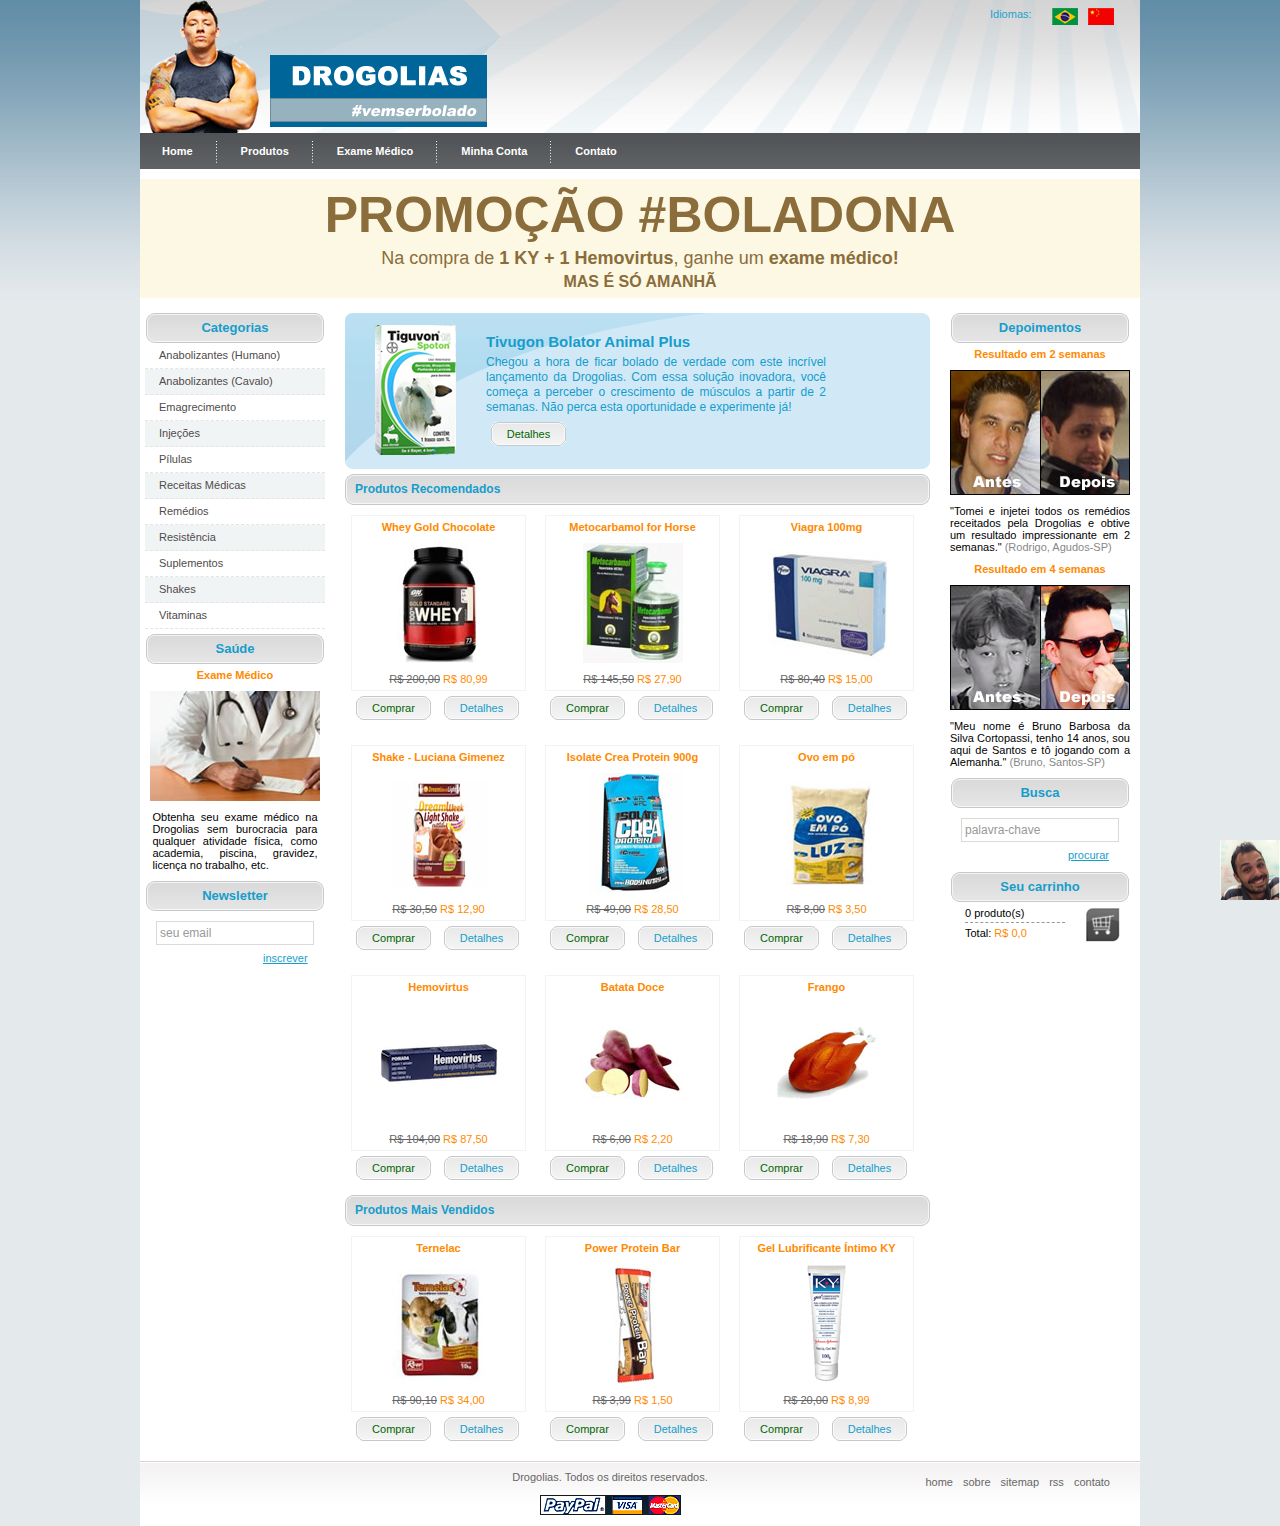
==== commit 3925a037: "new features" ====
--- a/index.html
+++ b/index.html
@@ -20,7 +20,18 @@
         <a href="#" class="lang"><img src="img/br.jpg" alt="" border="0" /></a> <a href="#" class="lang"><img src="img/ch.png" alt="" border="0" /></a>
       </div>
       <div class="big_banner">
-        <a href="#"><img src="images/banner728.jpg" alt="" border="0" width="600" height="80" /></a>
+
+        <script async src="//pagead2.googlesyndication.com/pagead/js/adsbygoogle.js"></script>
+        <!-- Drogolias - Topo -->
+        <ins class="adsbygoogle"
+             style="display:inline-block;width:600px;height:80px"
+             data-ad-client="ca-pub-6268201630210149"
+             data-ad-slot="2263387778"></ins>
+        <script>
+        (adsbygoogle = window.adsbygoogle || []).push({});
+        </script>
+
+        <!-- <a href="#"><img src="images/banner728.jpg" alt="" border="0" width="600" height="80" /></a> -->
       </div>
     </div>
     <div id="logo">
@@ -42,12 +53,13 @@
       </ul>
     </div>
     <!-- end of menu tab -->
-    <div class="crumb_navigation"> Navega��o: <span class="current">Home</span> </div>
-    
+    <!-- 
+      <div class="crumb_navigation"> Navega��o: <span class="current">Home</span> </div>
+     -->
     <div class="promo">
-      <p class='bold' style='font-size: 18px'>MAS � S� AMANH�</p>
-      <p class='bold' style='font-size: 50px'>PROMO��O BOLADONA</p>
+      <p class='bold' style='font-size: 50px'>PROMO��O #BOLADONA</p>
       <p style='font-size: 18px'>Na compra de <span class='bold'>1 KY + 1 Hemovirtus</span>, ganhe um <span class='bold'>exame m�dico!</span></p>
+      <p class='bold' style='font-size: 16px'>MAS � S� AMANH�</p>
     </div>
 
     <div class="left_content">
@@ -81,11 +93,14 @@
     </div>
     <!-- end of left content -->
     <div class="center_content">
-      <div class="oferta"> <img src="img/p11.jpg" border="0" class="oferta_img" alt="" />
+      <div class="oferta"> <img src="img/oferta.png" border="0" class="oferta_img" alt="" />
         <div class="oferta_details">
-          <div class="oferta_title">Pomada para Hemorroidas</div>
-          <div class="oferta_text"> Para voc� que faz muito esfor�o f�sico e exige muito do seu corpo.
-          Seus problemas acabaram.</div>
+          <div class="oferta_title">Tivugon Bolator Animal Plus</div>
+          <div class="oferta_text">
+            Chegou a hora de ficar bolado de verdade com este incr�vel lan�amento da Drogolias.
+            Com essa solu��o inovadora, voc� come�a a perceber o crescimento de m�sculos a partir de 2 semanas.
+            N�o perca esta oportunidade e experimente j�!
+          </div>
           <a href="#" class="prod_buy">Detalhes</a> </div>
       </div>
       <div class="center_title_bar">Produtos Recomendados</div>
@@ -196,7 +211,7 @@
         <div class="product_img"><a href="#"><img src="img/dieguez.jpg" alt="" border="0" /></a></div>
         <div class="prod_price" style="text-align: justify">
           "Tomei e injetei todos os rem�dios receitados pela Drogolias e obtive um resultado impressionante em 2 semanas."
-          <span style="color: #888888">(Dieguez, Agudos-SP)</span>
+          <span style="color: #888888">(Rodrigo, Agudos-SP)</span>
         </div>
       </div>
 
@@ -205,7 +220,7 @@
         <div class="product_img"><a href="#"><img src="img/golias.jpg" alt="" border="0" /></a></div>
         <div class="prod_price" style="text-align: justify">
           "Meu nome � Bruno Barbosa da Silva Cortopassi, tenho 14 anos, sou aqui de Santos e t� jogando com a Alemanha."
-          <span style="color: #888888">(Golias, Santos-SP)</span>
+          <span style="color: #888888">(Bruno, Santos-SP)</span>
         </div>
       </div>
 
@@ -213,7 +228,7 @@
 
       <div class="title_box">Busca</div>
       <div class="border_box">
-        <input type="text" name="newsletter" class="newsletter_input" value="keyword"/>
+        <input type="text" name="newsletter" class="newsletter_input" value="palavra-chave"/>
         <a href="#" class="join">procurar</a> </div>
       <div class="shopping_cart">
         <div class="title_box">Seu carrinho</div>
@@ -221,7 +236,8 @@
           <span class="border_cart"></span> Total: <span class="price">R$ 0,0</span> </div>
         <div class="cart_icon"><a href="#"><img src="images/shoppingcart.png" alt="" width="35" height="35" border="0" /></a></div>
       </div>
-<!--       <div class="title_box">Fabricantes</div>
+<!--  
+      <div class="title_box">Fabricantes</div>
       <ul class="left_menu">
         <li class="odd"><a href="#">Integralm�dica</a></li>
         <li class="even"><a href="#">George Foreman</a></li>
@@ -231,7 +247,8 @@
         <li class="even"><a href="#">Optimum</a></li>
         <li class="odd"><a href="#">EAS</a></li>
         <li class="even"><a href="#">Pedigree</a></li>
-      </ul> -->
+      </ul>
+-->
       <div class="banner_adds" style="margin-top: 10px">
         <!-- <a href="http://www.luizalabs.com" target="_blank"><img src="img/luizalabs.png" alt="" border="0" /></a> -->
       </div>
--- a/style.css
+++ b/style.css
@@ -209,7 +209,7 @@
 }
 .oferta_img{
 float:left;
-padding:10px 0 0 10px;
+padding:12px 0 0 30px;
 }
 .oferta_title{
 font-size:15px;
@@ -497,7 +497,7 @@
 	font-weight: bold;
 }
 .promo {
-	margin: 20px 0;
+	margin: 10px 0;
 	padding: 5px;
 	color: #8a6d3b;
 	text-align: center;
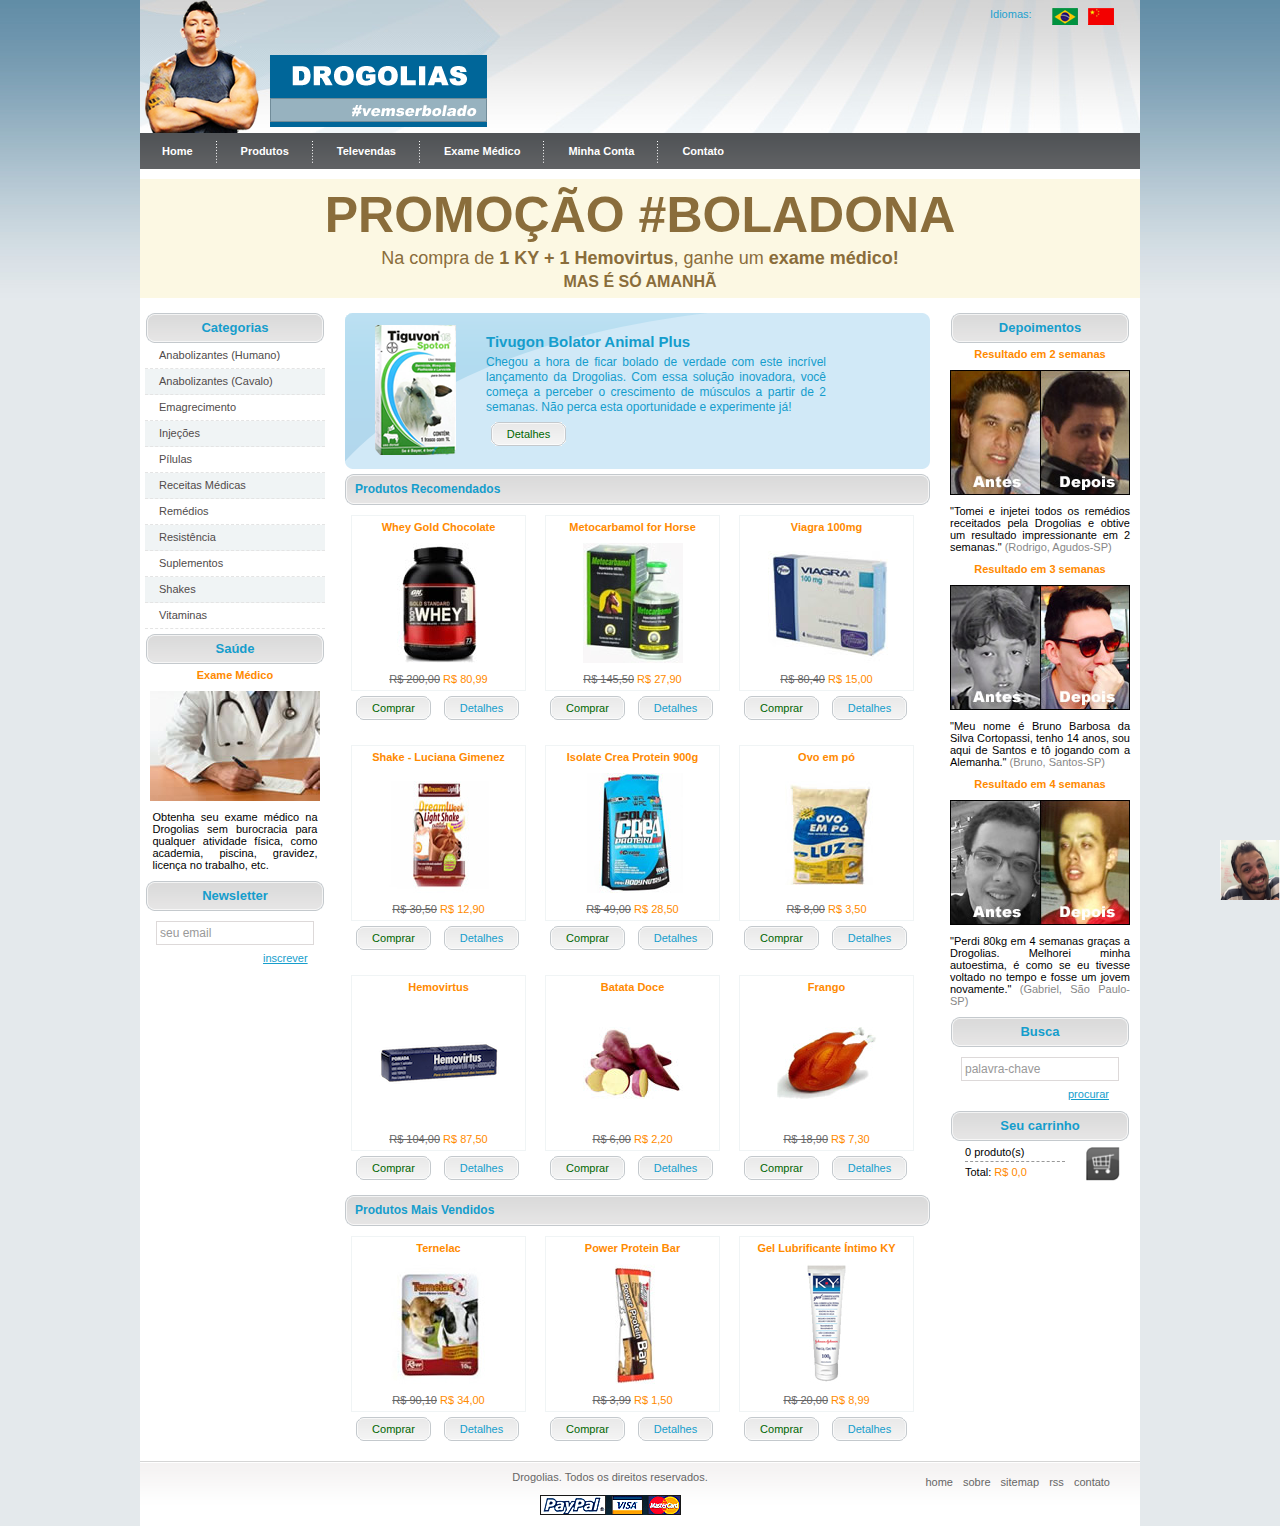
==== commit 3b76340c: "first release complete" ====
--- a/index.html
+++ b/index.html
@@ -4,14 +4,21 @@
 <title>Drogolias - Vem ser bolado!</title>
 <meta http-equiv="Content-Type" content="text/html; charset=windows-1252" />
 <link rel="stylesheet" type="text/css" href="style.css" />
-<link rel="shortcut icon" href="favicon.ico" type="image/x-icon">
-<link rel="icon" href="favicon.ico" type="image/x-icon">
+<link rel="shortcut icon" href="/favicon.ico" type="image/x-icon">
+<link rel="icon" href="/favicon.ico" type="image/x-icon">
 <!--[if IE 6]>
 <link rel="stylesheet" type="text/css" href="iecss.css" />
 <![endif]-->
 <!-- <script type="text/javascript" src="js/boxOver.js"></script> -->
+<script>
+function MM_preloadImages() { //v3.0
+ var d=document; if(d.images){ if(!d.MM_p) d.MM_p=new Array();
+   var i,j=d.MM_p.length,a=MM_preloadImages.arguments; for(i=0; i<a.length; i++)
+   if (a[i].indexOf("#")!=0){ d.MM_p[j]=new Image; d.MM_p[j++].src=a[i];}}
+}
+</script>
 </head>
-<body>
+<body onload="MM_preloadImages('img/jaja.png', 'img/jaja2.png')">
 <div id="main_container">
   <div id="header">
     <div class="top_right">
@@ -31,7 +38,6 @@
         (adsbygoogle = window.adsbygoogle || []).push({});
         </script>
 
-        <!-- <a href="#"><img src="images/banner728.jpg" alt="" border="0" width="600" height="80" /></a> -->
       </div>
     </div>
     <div id="logo">
@@ -45,17 +51,17 @@
         <li class="divider"></li>
         <li><a href="#" class="nav">Produtos</a></li>
         <li class="divider"></li>
+        <li><a href="#" class="nav">Televendas</a></li>
+        <li class="divider"></li>
         <li><a href="#" class="nav">Exame M�dico</a></li>
         <li class="divider"></li>
         <li><a href="#" class="nav">Minha Conta</a></li>
         <li class="divider"></li>
-        <li><a href="contact.html" class="nav">Contato</a></li>
+        <li><a href="#" class="nav">Contato</a></li>
       </ul>
     </div>
     <!-- end of menu tab -->
-    <!-- 
-      <div class="crumb_navigation"> Navega��o: <span class="current">Home</span> </div>
-     -->
+
     <div class="promo">
       <p class='bold' style='font-size: 50px'>PROMO��O #BOLADONA</p>
       <p style='font-size: 18px'>Na compra de <span class='bold'>1 KY + 1 Hemovirtus</span>, ganhe um <span class='bold'>exame m�dico!</span></p>
@@ -87,9 +93,21 @@
         </div>
       </div>
       <div class="title_box">Newsletter</div>
-      <div class="border_box">
+      <div class="border_box" style="margin-bottom: 60px">
         <input type="text" name="newsletter" class="newsletter_input" value="seu email"/>
-        <a href="#" class="join">inscrever</a> </div>
+        <a href="#" class="join">inscrever</a>
+      </div>
+
+      <script async src="//pagead2.googlesyndication.com/pagead/js/adsbygoogle.js"></script>
+      <!-- Drogolias - Left -->
+      <ins class="adsbygoogle"
+           style="display:inline-block;width:180px;height:200px"
+           data-ad-client="ca-pub-6268201630210149"
+           data-ad-slot="2123786978"></ins>
+      <script>
+      (adsbygoogle = window.adsbygoogle || []).push({});
+      </script>
+
     </div>
     <!-- end of left content -->
     <div class="center_content">
@@ -206,6 +224,7 @@
     <div class="right_content">
 
       <div class="title_box">Depoimentos</div>
+
       <div class="border_box">
         <div class="product_title"><a href="#">Resultado em 2 semanas</a></div>
         <div class="product_img"><a href="#"><img src="img/dieguez.jpg" alt="" border="0" /></a></div>
@@ -216,7 +235,7 @@
       </div>
 
       <div class="border_box">
-        <div class="product_title"><a href="#">Resultado em 4 semanas</a></div>
+        <div class="product_title"><a href="#">Resultado em 3 semanas</a></div>
         <div class="product_img"><a href="#"><img src="img/golias.jpg" alt="" border="0" /></a></div>
         <div class="prod_price" style="text-align: justify">
           "Meu nome � Bruno Barbosa da Silva Cortopassi, tenho 14 anos, sou aqui de Santos e t� jogando com a Alemanha."
@@ -224,34 +243,36 @@
         </div>
       </div>
 
-
+       <div class="border_box">
+        <div class="product_title"><a href="#">Resultado em 4 semanas</a></div>
+        <div class="product_img"><a href="#"><img src="img/sapo.jpg" alt="" border="0" /></a></div>
+        <div class="prod_price" style="text-align: justify">
+          "Perdi 80kg em 4 semanas gra�as a Drogolias. Melhorei minha autoestima, � como se eu tivesse voltado no tempo e fosse um jovem novamente."
+          <span style="color: #888888">(Gabriel, S�o Paulo-SP)</span>
+        </div>
+      </div>
 
       <div class="title_box">Busca</div>
       <div class="border_box">
         <input type="text" name="newsletter" class="newsletter_input" value="palavra-chave"/>
         <a href="#" class="join">procurar</a> </div>
-      <div class="shopping_cart">
+      <div class="shopping_cart" style="margin-bottom: 40px">
         <div class="title_box">Seu carrinho</div>
         <div class="cart_details">0 produto(s)<br />
           <span class="border_cart"></span> Total: <span class="price">R$ 0,0</span> </div>
         <div class="cart_icon"><a href="#"><img src="images/shoppingcart.png" alt="" width="35" height="35" border="0" /></a></div>
       </div>
-<!--  
-      <div class="title_box">Fabricantes</div>
-      <ul class="left_menu">
-        <li class="odd"><a href="#">Integralm�dica</a></li>
-        <li class="even"><a href="#">George Foreman</a></li>
-        <li class="odd"><a href="#">Titanium</a></li>
-        <li class="even"><a href="#">Luciana Gimenez</a></li>
-        <li class="odd"><a href="#">Royal Canin</a></li>
-        <li class="even"><a href="#">Optimum</a></li>
-        <li class="odd"><a href="#">EAS</a></li>
-        <li class="even"><a href="#">Pedigree</a></li>
-      </ul>
--->
-      <div class="banner_adds" style="margin-top: 10px">
-        <!-- <a href="http://www.luizalabs.com" target="_blank"><img src="img/luizalabs.png" alt="" border="0" /></a> -->
-      </div>
+
+      <script async src="//pagead2.googlesyndication.com/pagead/js/adsbygoogle.js"></script>
+      <!-- Drogolias - Cantos -->
+      <ins class="adsbygoogle"
+           style="display:inline-block;width:180px;height:200px"
+           data-ad-client="ca-pub-6268201630210149"
+           data-ad-slot="2123786978"></ins>
+      <script>
+      (adsbygoogle = window.adsbygoogle || []).push({});
+      </script>
+
     </div>
     <!-- end of right content -->
   </div>
@@ -271,7 +292,20 @@
 </div>
 <!-- end of main_container -->
 
-<img src="img/jaja.png" style="position:fixed;bottom:0;right:0" width="60" height="60">
+<img src="img/jaja.png" style="position:fixed;bottom:0;right:0" width="60" height="60"
+onmouseover="this.src='img/jaja2.png'"
+onmouseout="this.src='img/jaja.png'">
+
+<script>
+  (function(i,s,o,g,r,a,m){i['GoogleAnalyticsObject']=r;i[r]=i[r]||function(){
+  (i[r].q=i[r].q||[]).push(arguments)},i[r].l=1*new Date();a=s.createElement(o),
+  m=s.getElementsByTagName(o)[0];a.async=1;a.src=g;m.parentNode.insertBefore(a,m)
+  })(window,document,'script','//www.google-analytics.com/analytics.js','ga');
+
+  ga('create', 'UA-54595642-1', 'auto');
+  ga('send', 'pageview');
+
+</script>
 
 </body>
 </html>
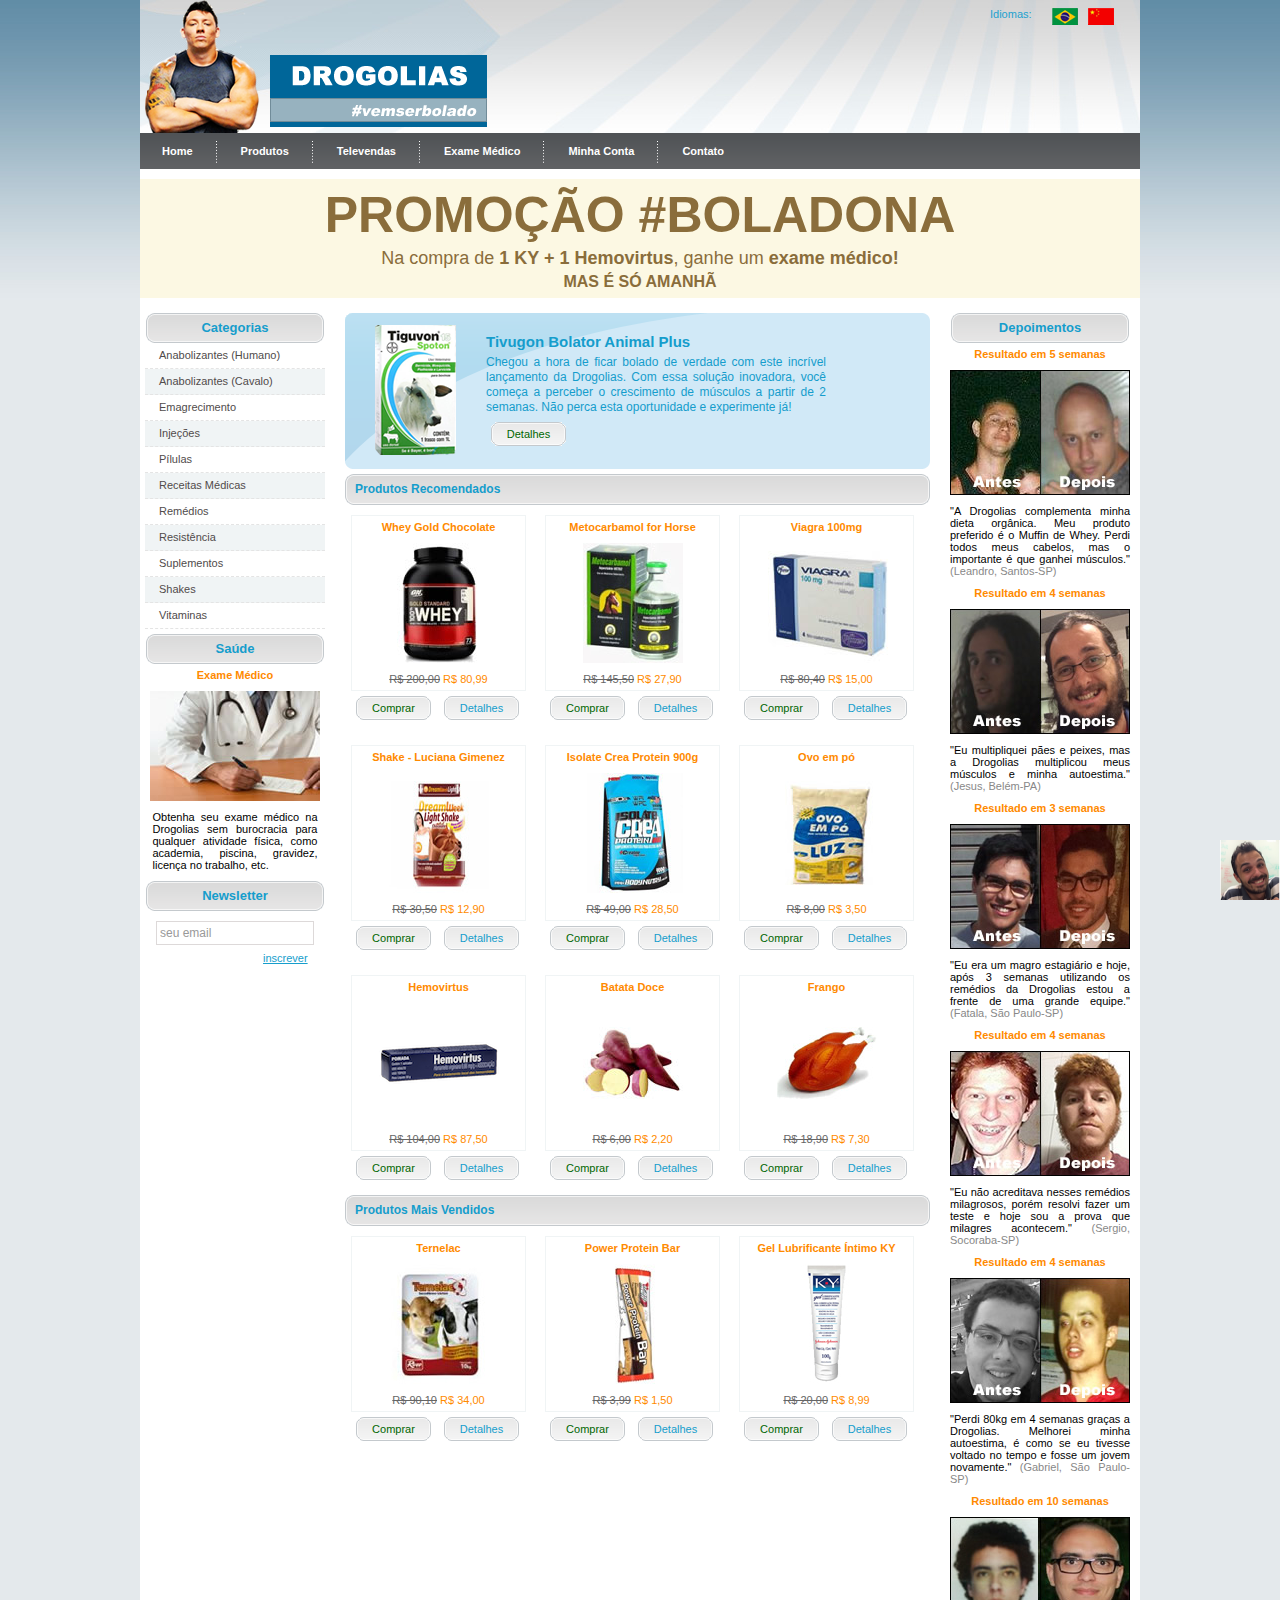
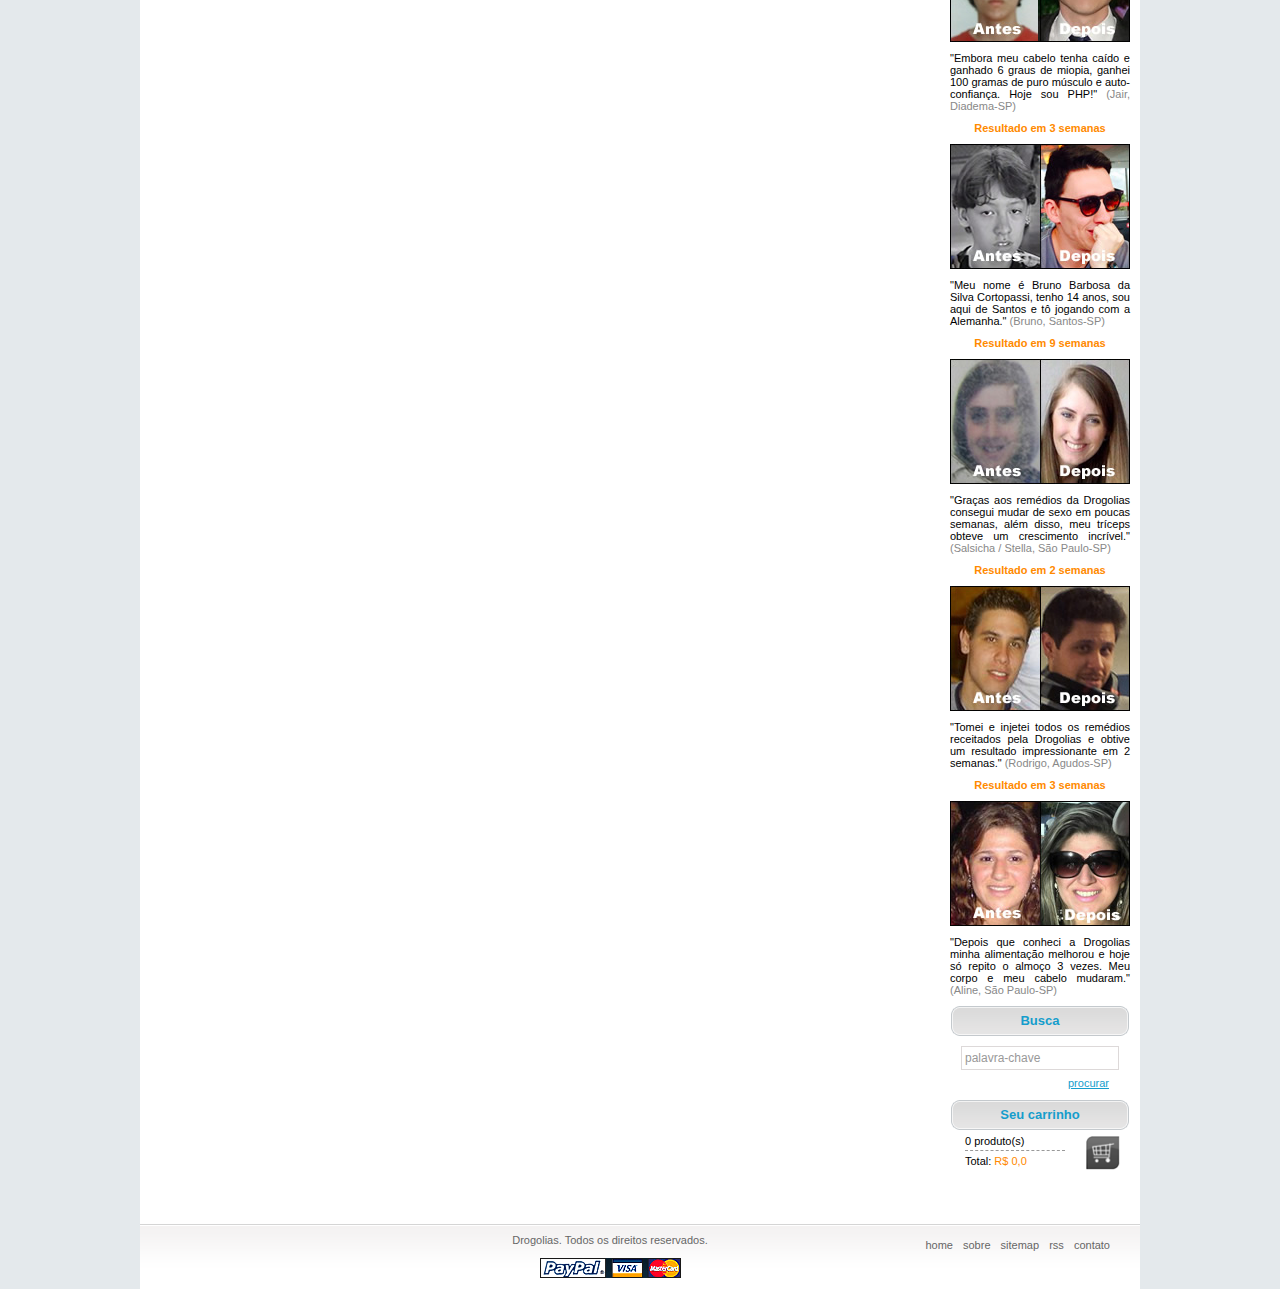
==== commit 8a9cd7cf: "Convert dynamic site to static" ====
--- a/index.html
+++ b/index.html
@@ -1,311 +1,321 @@
-<!DOCTYPE html PUBLIC "-//W3C//DTD XHTML 1.0 Transitional//EN" "http://www.w3.org/TR/xhtml1/DTD/xhtml1-transitional.dtd">
-<html xmlns="http://www.w3.org/1999/xhtml">
-<head>
-<title>Drogolias - Vem ser bolado!</title>
-<meta http-equiv="Content-Type" content="text/html; charset=windows-1252" />
-<link rel="stylesheet" type="text/css" href="style.css" />
-<link rel="shortcut icon" href="/favicon.ico" type="image/x-icon">
-<link rel="icon" href="/favicon.ico" type="image/x-icon">
-<!--[if IE 6]>
-<link rel="stylesheet" type="text/css" href="iecss.css" />
-<![endif]-->
-<!-- <script type="text/javascript" src="js/boxOver.js"></script> -->
-<script>
-function MM_preloadImages() { //v3.0
- var d=document; if(d.images){ if(!d.MM_p) d.MM_p=new Array();
-   var i,j=d.MM_p.length,a=MM_preloadImages.arguments; for(i=0; i<a.length; i++)
-   if (a[i].indexOf("#")!=0){ d.MM_p[j]=new Image; d.MM_p[j++].src=a[i];}}
-}
-</script>
-</head>
-<body onload="MM_preloadImages('img/jaja.png', 'img/jaja2.png')">
-<div id="main_container">
-  <div id="header">
-    <div class="top_right">
-      <div class="languages">
-        <div class="lang_text">Idiomas:</div>
-        <a href="#" class="lang"><img src="img/br.jpg" alt="" border="0" /></a> <a href="#" class="lang"><img src="img/ch.png" alt="" border="0" /></a>
-      </div>
-      <div class="big_banner">
-
-        <script async src="//pagead2.googlesyndication.com/pagead/js/adsbygoogle.js"></script>
-        <!-- Drogolias - Topo -->
-        <ins class="adsbygoogle"
-             style="display:inline-block;width:600px;height:80px"
-             data-ad-client="ca-pub-6268201630210149"
-             data-ad-slot="2263387778"></ins>
-        <script>
-        (adsbygoogle = window.adsbygoogle || []).push({});
-        </script>
-
-      </div>
-    </div>
-    <div id="logo">
-      <a href="#"><img src="img/logo.png" alt="" border="0" width="357" height="133" /></a>
-    </div>
-  </div>
-  <div id="main_content">
-    <div id="menu_tab">
-      <ul class="menu">
-        <li><a href="#" class="nav"> Home </a></li>
-        <li class="divider"></li>
-        <li><a href="#" class="nav">Produtos</a></li>
-        <li class="divider"></li>
-        <li><a href="#" class="nav">Televendas</a></li>
-        <li class="divider"></li>
-        <li><a href="#" class="nav">Exame M�dico</a></li>
-        <li class="divider"></li>
-        <li><a href="#" class="nav">Minha Conta</a></li>
-        <li class="divider"></li>
-        <li><a href="#" class="nav">Contato</a></li>
-      </ul>
-    </div>
-    <!-- end of menu tab -->
-
-    <div class="promo">
-      <p class='bold' style='font-size: 50px'>PROMO��O #BOLADONA</p>
-      <p style='font-size: 18px'>Na compra de <span class='bold'>1 KY + 1 Hemovirtus</span>, ganhe um <span class='bold'>exame m�dico!</span></p>
-      <p class='bold' style='font-size: 16px'>MAS � S� AMANH�</p>
-    </div>
-
-    <div class="left_content">
-      <div class="title_box">Categorias</div>
-      <ul class="left_menu">
-        <li class="odd"><a href="#">Anabolizantes (Humano)</a></li>
-        <li class="even"><a href="#">Anabolizantes (Cavalo)</a></li>
-        <li class="odd"><a href="#">Emagrecimento</a></li>
-        <li class="even"><a href="#">Inje��es</a></li>
-        <li class="odd"><a href="#">P�lulas</a></li>
-        <li class="even"><a href="#">Receitas M�dicas</a></li>
-        <li class="odd"><a href="#">Rem�dios</a></li>
-        <li class="even"><a href="#">Resist�ncia</a></li>
-        <li class="odd"><a href="#">Suplementos</a></li>
-        <li class="even"><a href="#">Shakes</a></li>
-        <li class="odd"><a href="#">Vitaminas</a></li>        
-      </ul>
-      <div class="title_box">Sa�de</div>
-      <div class="border_box">
-        <div class="product_title"><a href="#">Exame M�dico</a></div>
-        <div class="product_img"><a href="#"><img src="img/exame_medico.jpg" alt="" border="0" /></a></div>
-        <div class="prod_price" style="text-align: justify; width: 165px; margin: 0 auto">
-          Obtenha seu exame m�dico na Drogolias sem burocracia para qualquer atividade f�sica, como
-          academia, piscina, gravidez, licen�a no trabalho, etc.
-        </div>
-      </div>
-      <div class="title_box">Newsletter</div>
-      <div class="border_box" style="margin-bottom: 60px">
-        <input type="text" name="newsletter" class="newsletter_input" value="seu email"/>
-        <a href="#" class="join">inscrever</a>
-      </div>
-
-      <script async src="//pagead2.googlesyndication.com/pagead/js/adsbygoogle.js"></script>
-      <!-- Drogolias - Left -->
-      <ins class="adsbygoogle"
-           style="display:inline-block;width:180px;height:200px"
-           data-ad-client="ca-pub-6268201630210149"
-           data-ad-slot="2123786978"></ins>
-      <script>
-      (adsbygoogle = window.adsbygoogle || []).push({});
-      </script>
-
-    </div>
-    <!-- end of left content -->
-    <div class="center_content">
-      <div class="oferta"> <img src="img/oferta.png" border="0" class="oferta_img" alt="" />
-        <div class="oferta_details">
-          <div class="oferta_title">Tivugon Bolator Animal Plus</div>
-          <div class="oferta_text">
-            Chegou a hora de ficar bolado de verdade com este incr�vel lan�amento da Drogolias.
-            Com essa solu��o inovadora, voc� come�a a perceber o crescimento de m�sculos a partir de 2 semanas.
-            N�o perca esta oportunidade e experimente j�!
-          </div>
-          <a href="#" class="prod_buy">Detalhes</a> </div>
-      </div>
-      <div class="center_title_bar">Produtos Recomendados</div>
-      <div class="prod_box">
-        <div class="center_prod_box">
-          <div class="product_title"><a href="#">Whey Gold Chocolate</a></div>
-          <div class="product_img"><a href="#"><img src="img/p1.jpg" alt="" border="0" /></a></div>
-          <div class="prod_price"><span class="reduce">R$ 200,00</span> <span class="price">R$ 80,99</span></div>
-        </div>
-        <div class="prod_details_tab"> <a href="#" class="prod_buy">Comprar</a> <a href="#" class="prod_details">Detalhes</a> </div>
-      </div>
-      <div class="prod_box">
-        <div class="center_prod_box">
-          <div class="product_title"><a href="#">Metocarbamol for Horse</a></div>
-          <div class="product_img"><a href="#"><img src="img/p5.jpg" alt="" border="0" /></a></div>
-          <div class="prod_price"><span class="reduce">R$ 145,50</span> <span class="price">R$ 27,90</span></div>
-        </div>
-        <div class="prod_details_tab"> <a href="#" class="prod_buy">Comprar</a> <a href="#" class="prod_details">Detalhes</a> </div>
-      </div>
-      <div class="prod_box">
-        <div class="center_prod_box">
-          <div class="product_title"><a href="#">Viagra 100mg</a></div>
-          <div class="product_img"><a href="#"><img src="img/p3.jpg" alt="" border="0" /></a></div>
-          <div class="prod_price"><span class="reduce">R$ 80,40</span> <span class="price">R$ 15,00</span></div>
-        </div>
-        <div class="prod_details_tab"> <a href="#" class="prod_buy">Comprar</a> <a href="#" class="prod_details">Detalhes</a> </div>
-      </div>
-      <div class="prod_box">
-        <div class="center_prod_box">
-          <div class="product_title"><a href="#">Shake - Luciana Gimenez</a></div>
-          <div class="product_img"><a href="#"><img src="img/p8.jpg" alt="" border="0" /></a></div>
-          <div class="prod_price"><span class="reduce">R$ 30,50</span> <span class="price">R$ 12,90</span></div>
-        </div>
-        <div class="prod_details_tab"> <a href="#" class="prod_buy">Comprar</a> <a href="#" class="prod_details">Detalhes</a> </div>
-      </div>
-      <div class="prod_box">
-        <div class="center_prod_box">
-          <div class="product_title"><a href="#">Isolate Crea Protein 900g</a></div>
-          <div class="product_img"><a href="#"><img src="img/p7.jpg" alt="" border="0" /></a></div>
-          <div class="prod_price"><span class="reduce">R$ 49,00</span> <span class="price">R$ 28,50</span></div>
-        </div>
-        <div class="prod_details_tab"> <a href="#" class="prod_buy">Comprar</a> <a href="#" class="prod_details">Detalhes</a> </div>
-      </div>
-      <div class="prod_box">
-        <div class="center_prod_box">
-          <div class="product_title"><a href="#">Ovo em p�</a></div>
-          <div class="product_img"><a href="#"><img src="img/p12.jpg" alt="" border="0" /></a></div>
-          <div class="prod_price"><span class="reduce">R$ 8,00</span> <span class="price">R$ 3,50</span></div>
-        </div>
-        <div class="prod_details_tab"> <a href="#" class="prod_buy">Comprar</a> <a href="#" class="prod_details">Detalhes</a> </div>
-      </div>
-      <div class="prod_box">
-        <div class="center_prod_box">
-          <div class="product_title"><a href="#">Hemovirtus</a></div>
-          <div class="product_img"><a href="#"><img src="img/p13.png" alt="" border="0" /></a></div>
-          <div class="prod_price"><span class="reduce">R$ 104,00</span> <span class="price">R$ 87,50</span></div>
-        </div>
-        <div class="prod_details_tab"> <a href="#" class="prod_buy">Comprar</a> <a href="#" class="prod_details">Detalhes</a> </div>
-      </div>
-      <div class="prod_box">
-        <div class="center_prod_box">
-          <div class="product_title"><a href="#">Batata Doce</a></div>
-          <div class="product_img"><a href="#"><img src="img/p6.jpg" alt="" border="0" /></a></div>
-          <div class="prod_price"><span class="reduce">R$ 6,00</span> <span class="price">R$ 2,20</span></div>
-        </div>
-        <div class="prod_details_tab"> <a href="#" class="prod_buy">Comprar</a> <a href="#" class="prod_details">Detalhes</a> </div>
-      </div>
-      <div class="prod_box">
-        <div class="center_prod_box">
-          <div class="product_title"><a href="#">Frango</a></div>
-          <div class="product_img"><a href="#"><img src="img/p9.jpg" alt="" border="0" /></a></div>
-          <div class="prod_price"><span class="reduce">R$ 18,90</span> <span class="price">R$ 7,30</span></div>
-        </div>
-        <div class="prod_details_tab"> <a href="#" class="prod_buy">Comprar</a> <a href="#" class="prod_details">Detalhes</a> </div>
-      </div>
-      <div class="center_title_bar">Produtos Mais Vendidos</div>
-      <div class="prod_box">
-        <div class="center_prod_box">
-          <div class="product_title"><a href="#">Ternelac</a></div>
-          <div class="product_img"><a href="#"><img src="img/p10.jpg" alt="" border="0" /></a></div>
-          <div class="prod_price"><span class="reduce">R$ 90,10</span> <span class="price">R$ 34,00</span></div>
-        </div>
-        <div class="prod_details_tab"> <a href="#" class="prod_buy">Comprar</a> <a href="#" class="prod_details">Detalhes</a> </div>
-      </div>
-      <div class="prod_box">
-        <div class="center_prod_box">
-          <div class="product_title"><a href="#">Power Protein Bar</a></div>
-          <div class="product_img"><a href="#"><img src="img/p2.jpg" alt="" border="0" /></a></div>
-          <div class="prod_price"><span class="reduce">R$ 3,99</span> <span class="price">R$ 1,50</span></div>
-        </div>
-        <div class="prod_details_tab"> <a href="#" class="prod_buy">Comprar</a> <a href="#" class="prod_details">Detalhes</a> </div>
-      </div>
-      <div class="prod_box">
-        <div class="center_prod_box">
-          <div class="product_title"><a href="#">Gel Lubrificante �ntimo KY</a></div>
-          <div class="product_img"><a href="#"><img src="img/p4.jpg" alt="" border="0" /></a></div>
-          <div class="prod_price"><span class="reduce">R$ 20,00</span> <span class="price">R$ 8,99</span></div>
-        </div>
-        <div class="prod_details_tab"> <a href="#" class="prod_buy">Comprar</a> <a href="#" class="prod_details">Detalhes</a> </div>
-      </div>
-    </div>
-    <!-- end of center content -->
-    <div class="right_content">
-
-      <div class="title_box">Depoimentos</div>
-
-      <div class="border_box">
-        <div class="product_title"><a href="#">Resultado em 2 semanas</a></div>
-        <div class="product_img"><a href="#"><img src="img/dieguez.jpg" alt="" border="0" /></a></div>
-        <div class="prod_price" style="text-align: justify">
-          "Tomei e injetei todos os rem�dios receitados pela Drogolias e obtive um resultado impressionante em 2 semanas."
-          <span style="color: #888888">(Rodrigo, Agudos-SP)</span>
-        </div>
-      </div>
-
-      <div class="border_box">
-        <div class="product_title"><a href="#">Resultado em 3 semanas</a></div>
-        <div class="product_img"><a href="#"><img src="img/golias.jpg" alt="" border="0" /></a></div>
-        <div class="prod_price" style="text-align: justify">
-          "Meu nome � Bruno Barbosa da Silva Cortopassi, tenho 14 anos, sou aqui de Santos e t� jogando com a Alemanha."
-          <span style="color: #888888">(Bruno, Santos-SP)</span>
-        </div>
-      </div>
-
-       <div class="border_box">
-        <div class="product_title"><a href="#">Resultado em 4 semanas</a></div>
-        <div class="product_img"><a href="#"><img src="img/sapo.jpg" alt="" border="0" /></a></div>
-        <div class="prod_price" style="text-align: justify">
-          "Perdi 80kg em 4 semanas gra�as a Drogolias. Melhorei minha autoestima, � como se eu tivesse voltado no tempo e fosse um jovem novamente."
-          <span style="color: #888888">(Gabriel, S�o Paulo-SP)</span>
-        </div>
-      </div>
-
-      <div class="title_box">Busca</div>
-      <div class="border_box">
-        <input type="text" name="newsletter" class="newsletter_input" value="palavra-chave"/>
-        <a href="#" class="join">procurar</a> </div>
-      <div class="shopping_cart" style="margin-bottom: 40px">
-        <div class="title_box">Seu carrinho</div>
-        <div class="cart_details">0 produto(s)<br />
-          <span class="border_cart"></span> Total: <span class="price">R$ 0,0</span> </div>
-        <div class="cart_icon"><a href="#"><img src="images/shoppingcart.png" alt="" width="35" height="35" border="0" /></a></div>
-      </div>
-
-      <script async src="//pagead2.googlesyndication.com/pagead/js/adsbygoogle.js"></script>
-      <!-- Drogolias - Cantos -->
-      <ins class="adsbygoogle"
-           style="display:inline-block;width:180px;height:200px"
-           data-ad-client="ca-pub-6268201630210149"
-           data-ad-slot="2123786978"></ins>
-      <script>
-      (adsbygoogle = window.adsbygoogle || []).push({});
-      </script>
-
-    </div>
-    <!-- end of right content -->
-  </div>
-  <!-- end of main content -->
-  <div class="footer">
-    <div class="left_footer"></div>
-    <div class="center_footer">
-      Drogolias. Todos os direitos reservados.
-      <br />
-      <br />
-      <!-- <a href="http://csscreme.com"><img src="images/csscreme.jpg" alt="csscreme" title="csscreme" border="0" /></a><br /> -->
-      <img src="images/payment.gif" alt="" /> </div>
-    <div class="right_footer">
-      <a href="#">home</a> <a href="#">sobre</a> <a href="#">sitemap</a> <a href="#">rss</a> <a href="#">contato</a>
-    </div>
-  </div>
-</div>
-<!-- end of main_container -->
-
-<img src="img/jaja.png" style="position:fixed;bottom:0;right:0" width="60" height="60"
-onmouseover="this.src='img/jaja2.png'"
-onmouseout="this.src='img/jaja.png'">
-
-<script>
-  (function(i,s,o,g,r,a,m){i['GoogleAnalyticsObject']=r;i[r]=i[r]||function(){
-  (i[r].q=i[r].q||[]).push(arguments)},i[r].l=1*new Date();a=s.createElement(o),
-  m=s.getElementsByTagName(o)[0];a.async=1;a.src=g;m.parentNode.insertBefore(a,m)
-  })(window,document,'script','//www.google-analytics.com/analytics.js','ga');
-
-  ga('create', 'UA-54595642-1', 'auto');
-  ga('send', 'pageview');
-
-</script>
-
-</body>
-</html>
+<!DOCTYPE html PUBLIC "-//W3C//DTD XHTML 1.0 Transitional//EN" "http://www.w3.org/TR/xhtml1/DTD/xhtml1-transitional.dtd">
+<html xmlns="http://www.w3.org/1999/xhtml">
+<head>
+<title>Drogolias - Vem ser bolado!</title>
+<meta http-equiv="Content-Type" content="text/html; charset=utf-8" />
+<link rel="stylesheet" type="text/css" href="style.css" />
+<link rel="shortcut icon" href="/favicon.ico" type="image/x-icon">
+<link rel="icon" href="/favicon.ico" type="image/x-icon">
+<!--[if IE 6]>
+<link rel="stylesheet" type="text/css" href="iecss.css" />
+<![endif]-->
+<!-- <script type="text/javascript" src="js/boxOver.js"></script> -->
+<script>
+function MM_preloadImages() { //v3.0
+ var d=document; if(d.images){ if(!d.MM_p) d.MM_p=new Array();
+   var i,j=d.MM_p.length,a=MM_preloadImages.arguments; for(i=0; i<a.length; i++)
+   if (a[i].indexOf("#")!=0){ d.MM_p[j]=new Image; d.MM_p[j++].src=a[i];}}
+}
+</script>
+</head>
+<body onload="MM_preloadImages('img/jaja.png', 'img/jaja2.png')">
+<div id="main_container">
+  <div id="header">
+    <div class="top_right">
+      <div class="languages">
+        <div class="lang_text">Idiomas:</div>
+        <a href="#" class="lang"><img src="img/br.jpg" alt="" border="0" /></a> <a href="#" class="lang"><img src="img/ch.png" alt="" border="0" /></a>
+      </div>
+      <div class="big_banner"><!-- Google Adsense --></div>
+    </div>
+    <div id="logo">
+      <a href="#"><img src="img/logo.png" alt="" border="0" width="357" height="133" /></a>
+    </div>
+  </div>
+  <div id="main_content">
+    <div id="menu_tab">
+      <ul class="menu">
+        <li><a href="#" class="nav"> Home </a></li>
+        <li class="divider"></li>
+        <li><a href="#" class="nav">Produtos</a></li>
+        <li class="divider"></li>
+        <li><a href="#" class="nav">Televendas</a></li>
+        <li class="divider"></li>
+        <li><a href="#" class="nav">Exame Médico</a></li>
+        <li class="divider"></li>
+        <li><a href="#" class="nav">Minha Conta</a></li>
+        <li class="divider"></li>
+        <li><a href="#" class="nav">Contato</a></li>
+      </ul>
+    </div>
+    <!-- end of menu tab -->
+
+    <div class="promo">
+      <p class='bold' style='font-size: 50px'>PROMOÇÃO #BOLADONA</p>
+      <p style='font-size: 18px'>Na compra de <span class='bold'>1 KY + 1 Hemovirtus</span>, ganhe um <span class='bold'>exame médico!</span></p>
+      <p class='bold' style='font-size: 16px'>MAS É SÓ AMANHÃ</p>
+    </div>
+
+    <div class="left_content">
+      <div class="title_box">Categorias</div>
+      <ul class="left_menu">
+        <li class="odd"><a href="#">Anabolizantes (Humano)</a></li>
+        <li class="even"><a href="#">Anabolizantes (Cavalo)</a></li>
+        <li class="odd"><a href="#">Emagrecimento</a></li>
+        <li class="even"><a href="#">Injeções</a></li>
+        <li class="odd"><a href="#">Pílulas</a></li>
+        <li class="even"><a href="#">Receitas Médicas</a></li>
+        <li class="odd"><a href="#">Remédios</a></li>
+        <li class="even"><a href="#">Resistência</a></li>
+        <li class="odd"><a href="#">Suplementos</a></li>
+        <li class="even"><a href="#">Shakes</a></li>
+        <li class="odd"><a href="#">Vitaminas</a></li>        
+      </ul>
+      <div class="title_box">Saúde</div>
+      <div class="border_box">
+        <div class="product_title"><a href="#">Exame Médico</a></div>
+        <div class="product_img"><a href="#"><img src="img/exame_medico.jpg" alt="" border="0" /></a></div>
+        <div class="prod_price" style="text-align: justify; width: 165px; margin: 0 auto">
+          Obtenha seu exame médico na Drogolias sem burocracia para qualquer atividade física, como
+          academia, piscina, gravidez, licença no trabalho, etc.
+        </div>
+      </div>
+      <div class="title_box">Newsletter</div>
+      <div class="border_box" style="margin-bottom: 60px">
+        <input type="text" name="newsletter" class="newsletter_input" value="seu email"/>
+        <a href="#" class="join">inscrever</a>
+      </div>
+      <!-- Google Adsense -->
+    </div>
+    <!-- end of left content -->
+    <div class="center_content">
+      <div class="oferta"> <img src="img/oferta.png" border="0" class="oferta_img" alt="" />
+        <div class="oferta_details">
+          <div class="oferta_title">Tivugon Bolator Animal Plus</div>
+          <div class="oferta_text">
+            Chegou a hora de ficar bolado de verdade com este incrível lançamento da Drogolias.
+            Com essa solução inovadora, você começa a perceber o crescimento de músculos a partir de 2 semanas.
+            Não perca esta oportunidade e experimente já!
+          </div>
+          <a href="#" class="prod_buy">Detalhes</a> </div>
+      </div>
+      <div class="center_title_bar">Produtos Recomendados</div>
+      <div class="prod_box">
+        <div class="center_prod_box">
+          <div class="product_title"><a href="#">Whey Gold Chocolate</a></div>
+          <div class="product_img"><a href="#"><img src="img/p1.jpg" alt="" border="0" /></a></div>
+          <div class="prod_price"><span class="reduce">R$ 200,00</span> <span class="price">R$ 80,99</span></div>
+        </div>
+        <div class="prod_details_tab"> <a href="#" class="prod_buy">Comprar</a> <a href="#" class="prod_details">Detalhes</a> </div>
+      </div>
+      <div class="prod_box">
+        <div class="center_prod_box">
+          <div class="product_title"><a href="#">Metocarbamol for Horse</a></div>
+          <div class="product_img"><a href="#"><img src="img/p5.jpg" alt="" border="0" /></a></div>
+          <div class="prod_price"><span class="reduce">R$ 145,50</span> <span class="price">R$ 27,90</span></div>
+        </div>
+        <div class="prod_details_tab"> <a href="#" class="prod_buy">Comprar</a> <a href="#" class="prod_details">Detalhes</a> </div>
+      </div>
+      <div class="prod_box">
+        <div class="center_prod_box">
+          <div class="product_title"><a href="#">Viagra 100mg</a></div>
+          <div class="product_img"><a href="#"><img src="img/p3.jpg" alt="" border="0" /></a></div>
+          <div class="prod_price"><span class="reduce">R$ 80,40</span> <span class="price">R$ 15,00</span></div>
+        </div>
+        <div class="prod_details_tab"> <a href="#" class="prod_buy">Comprar</a> <a href="#" class="prod_details">Detalhes</a> </div>
+      </div>
+      <div class="prod_box">
+        <div class="center_prod_box">
+          <div class="product_title"><a href="#">Shake - Luciana Gimenez</a></div>
+          <div class="product_img"><a href="#"><img src="img/p8.jpg" alt="" border="0" /></a></div>
+          <div class="prod_price"><span class="reduce">R$ 30,50</span> <span class="price">R$ 12,90</span></div>
+        </div>
+        <div class="prod_details_tab"> <a href="#" class="prod_buy">Comprar</a> <a href="#" class="prod_details">Detalhes</a> </div>
+      </div>
+      <div class="prod_box">
+        <div class="center_prod_box">
+          <div class="product_title"><a href="#">Isolate Crea Protein 900g</a></div>
+          <div class="product_img"><a href="#"><img src="img/p7.jpg" alt="" border="0" /></a></div>
+          <div class="prod_price"><span class="reduce">R$ 49,00</span> <span class="price">R$ 28,50</span></div>
+        </div>
+        <div class="prod_details_tab"> <a href="#" class="prod_buy">Comprar</a> <a href="#" class="prod_details">Detalhes</a> </div>
+      </div>
+      <div class="prod_box">
+        <div class="center_prod_box">
+          <div class="product_title"><a href="#">Ovo em pó</a></div>
+          <div class="product_img"><a href="#"><img src="img/p12.jpg" alt="" border="0" /></a></div>
+          <div class="prod_price"><span class="reduce">R$ 8,00</span> <span class="price">R$ 3,50</span></div>
+        </div>
+        <div class="prod_details_tab"> <a href="#" class="prod_buy">Comprar</a> <a href="#" class="prod_details">Detalhes</a> </div>
+      </div>
+      <div class="prod_box">
+        <div class="center_prod_box">
+          <div class="product_title"><a href="#">Hemovirtus</a></div>
+          <div class="product_img"><a href="#"><img src="img/p13.png" alt="" border="0" /></a></div>
+          <div class="prod_price"><span class="reduce">R$ 104,00</span> <span class="price">R$ 87,50</span></div>
+        </div>
+        <div class="prod_details_tab"> <a href="#" class="prod_buy">Comprar</a> <a href="#" class="prod_details">Detalhes</a> </div>
+      </div>
+      <div class="prod_box">
+        <div class="center_prod_box">
+          <div class="product_title"><a href="#">Batata Doce</a></div>
+          <div class="product_img"><a href="#"><img src="img/p6.jpg" alt="" border="0" /></a></div>
+          <div class="prod_price"><span class="reduce">R$ 6,00</span> <span class="price">R$ 2,20</span></div>
+        </div>
+        <div class="prod_details_tab"> <a href="#" class="prod_buy">Comprar</a> <a href="#" class="prod_details">Detalhes</a> </div>
+      </div>
+      <div class="prod_box">
+        <div class="center_prod_box">
+          <div class="product_title"><a href="#">Frango</a></div>
+          <div class="product_img"><a href="#"><img src="img/p9.jpg" alt="" border="0" /></a></div>
+          <div class="prod_price"><span class="reduce">R$ 18,90</span> <span class="price">R$ 7,30</span></div>
+        </div>
+        <div class="prod_details_tab"> <a href="#" class="prod_buy">Comprar</a> <a href="#" class="prod_details">Detalhes</a> </div>
+      </div>
+      <div class="center_title_bar">Produtos Mais Vendidos</div>
+      <div class="prod_box">
+        <div class="center_prod_box">
+          <div class="product_title"><a href="#">Ternelac</a></div>
+          <div class="product_img"><a href="#"><img src="img/p10.jpg" alt="" border="0" /></a></div>
+          <div class="prod_price"><span class="reduce">R$ 90,10</span> <span class="price">R$ 34,00</span></div>
+        </div>
+        <div class="prod_details_tab"> <a href="#" class="prod_buy">Comprar</a> <a href="#" class="prod_details">Detalhes</a> </div>
+      </div>
+      <div class="prod_box">
+        <div class="center_prod_box">
+          <div class="product_title"><a href="#">Power Protein Bar</a></div>
+          <div class="product_img"><a href="#"><img src="img/p2.jpg" alt="" border="0" /></a></div>
+          <div class="prod_price"><span class="reduce">R$ 3,99</span> <span class="price">R$ 1,50</span></div>
+        </div>
+        <div class="prod_details_tab"> <a href="#" class="prod_buy">Comprar</a> <a href="#" class="prod_details">Detalhes</a> </div>
+      </div>
+      <div class="prod_box">
+        <div class="center_prod_box">
+          <div class="product_title"><a href="#">Gel Lubrificante Íntimo KY</a></div>
+          <div class="product_img"><a href="#"><img src="img/p4.jpg" alt="" border="0" /></a></div>
+          <div class="prod_price"><span class="reduce">R$ 20,00</span> <span class="price">R$ 8,99</span></div>
+        </div>
+        <div class="prod_details_tab"> <a href="#" class="prod_buy">Comprar</a> <a href="#" class="prod_details">Detalhes</a> </div>
+      </div>
+    </div>
+    <!-- end of center content -->
+    <div class="right_content">
+
+      <div class="title_box">Depoimentos</div>
+        <div class="border_box">
+         <div class="product_title"><a href="#">Resultado em 5 semanas</a></div>
+          <div class="product_img"><a href="#"><img src="img/alf.jpg" alt="" border="0" /></a></div>
+          <div class="prod_price" style="text-align: justify">
+            "A Drogolias complementa minha dieta orgânica. Meu produto preferido é o Muffin de Whey. Perdi todos meus cabelos, mas o importante é que ganhei músculos."
+            <span style="color: #888888">(Leandro, Santos-SP)</span>
+          </div>
+        </div>
+        <div class="border_box">
+         <div class="product_title"><a href="#">Resultado em 4 semanas</a></div>
+          <div class="product_img"><a href="#"><img src="img/jesus.jpg" alt="" border="0" /></a></div>
+          <div class="prod_price" style="text-align: justify">
+            "Eu multipliquei pães e peixes, mas a Drogolias multiplicou meus músculos e minha autoestima."
+            <span style="color: #888888">(Jesus, Belém-PA)</span>
+          </div>
+        </div>
+        <div class="border_box">
+         <div class="product_title"><a href="#">Resultado em 3 semanas</a></div>
+          <div class="product_img"><a href="#"><img src="img/fatala.jpg" alt="" border="0" /></a></div>
+          <div class="prod_price" style="text-align: justify">
+            "Eu era um magro estagiário e hoje, após 3 semanas utilizando os remédios da Drogolias estou a frente de uma grande equipe."
+            <span style="color: #888888">(Fatala, São Paulo-SP)</span>
+          </div>
+        </div>
+        <div class="border_box">
+         <div class="product_title"><a href="#">Resultado em 4 semanas</a></div>
+          <div class="product_img"><a href="#"><img src="img/sergio.jpg" alt="" border="0" /></a></div>
+          <div class="prod_price" style="text-align: justify">
+            "Eu não acreditava nesses remédios milagrosos, porém resolvi fazer um teste e hoje sou a prova que milagres acontecem."
+            <span style="color: #888888">(Sergio, Socoraba-SP)</span>
+          </div>
+        </div>
+        <div class="border_box">
+         <div class="product_title"><a href="#">Resultado em 4 semanas</a></div>
+          <div class="product_img"><a href="#"><img src="img/sapo.jpg" alt="" border="0" /></a></div>
+          <div class="prod_price" style="text-align: justify">
+            "Perdi 80kg em 4 semanas graças a Drogolias. Melhorei minha autoestima, é como se eu tivesse voltado no tempo e fosse um jovem novamente."
+            <span style="color: #888888">(Gabriel, São Paulo-SP)</span>
+          </div>
+        </div>
+        <div class="border_box">
+         <div class="product_title"><a href="#">Resultado em 10 semanas</a></div>
+          <div class="product_img"><a href="#"><img src="img/jair.jpg" alt="" border="0" /></a></div>
+          <div class="prod_price" style="text-align: justify">
+            "Embora meu cabelo tenha caído e ganhado 6 graus de miopia, ganhei 100 gramas de puro músculo e auto-confiança. Hoje sou PHP!"
+            <span style="color: #888888">(Jair, Diadema-SP)</span>
+          </div>
+        </div>
+        <div class="border_box">
+         <div class="product_title"><a href="#">Resultado em 3 semanas</a></div>
+          <div class="product_img"><a href="#"><img src="img/golias.jpg" alt="" border="0" /></a></div>
+          <div class="prod_price" style="text-align: justify">
+            "Meu nome é Bruno Barbosa da Silva Cortopassi, tenho 14 anos, sou aqui de Santos e tô jogando com a Alemanha."
+            <span style="color: #888888">(Bruno, Santos-SP)</span>
+          </div>
+        </div>
+        <div class="border_box">
+         <div class="product_title"><a href="#">Resultado em 9 semanas</a></div>
+          <div class="product_img"><a href="#"><img src="img/stella.jpg" alt="" border="0" /></a></div>
+          <div class="prod_price" style="text-align: justify">
+            "Graças aos remédios da Drogolias consegui mudar de sexo em poucas semanas, além disso, meu tríceps obteve um crescimento incrível."
+            <span style="color: #888888">(Salsicha / Stella, São Paulo-SP)</span>
+          </div>
+        </div>
+        <div class="border_box">
+         <div class="product_title"><a href="#">Resultado em 2 semanas</a></div>
+          <div class="product_img"><a href="#"><img src="img/dieguez.jpg" alt="" border="0" /></a></div>
+          <div class="prod_price" style="text-align: justify">
+            "Tomei e injetei todos os remédios receitados pela Drogolias e obtive um resultado impressionante em 2 semanas."
+            <span style="color: #888888">(Rodrigo, Agudos-SP)</span>
+          </div>
+        </div>
+        <div class="border_box">
+         <div class="product_title"><a href="#">Resultado em 3 semanas</a></div>
+          <div class="product_img"><a href="#"><img src="img/aline.jpg" alt="" border="0" /></a></div>
+          <div class="prod_price" style="text-align: justify">
+            "Depois que conheci a Drogolias minha alimentação melhorou e hoje só repito o almoço 3 vezes. Meu corpo e meu cabelo mudaram."
+            <span style="color: #888888">(Aline, São Paulo-SP)</span>
+          </div>
+        </div>
+
+      <div class="title_box">Busca</div>
+      <div class="border_box">
+        <input type="text" name="newsletter" class="newsletter_input" value="palavra-chave"/>
+        <a href="#" class="join">procurar</a> </div>
+      <div class="shopping_cart" style="margin-bottom: 40px">
+        <div class="title_box">Seu carrinho</div>
+        <div class="cart_details">0 produto(s)<br />
+          <span class="border_cart"></span> Total: <span class="price">R$ 0,0</span> </div>
+        <div class="cart_icon"><a href="#"><img src="images/shoppingcart.png" alt="" width="35" height="35" border="0" /></a></div>
+      </div>
+      <!-- Google Adsense -->
+    </div>
+    <!-- end of right content -->
+  </div>
+  <!-- end of main content -->
+  <div class="footer">
+    <div class="left_footer"></div>
+    <div class="center_footer">
+      Drogolias. Todos os direitos reservados.
+      <br />
+      <br />
+      <!-- <a href="http://csscreme.com"><img src="images/csscreme.jpg" alt="csscreme" title="csscreme" border="0" /></a><br /> -->
+      <img src="images/payment.gif" alt="" /> </div>
+    <div class="right_footer">
+      <a href="#">home</a> <a href="#">sobre</a> <a href="#">sitemap</a> <a href="#">rss</a> <a href="#">contato</a>
+    </div>
+  </div>
+</div>
+<!-- end of main_container -->
+
+<img src="img/jaja.png" style="position:fixed;bottom:0;right:0" width="60" height="60"
+onmouseover="this.src='img/jaja2.png'"
+onmouseout="this.src='img/jaja.png'">
+
+</body>
+</html>
